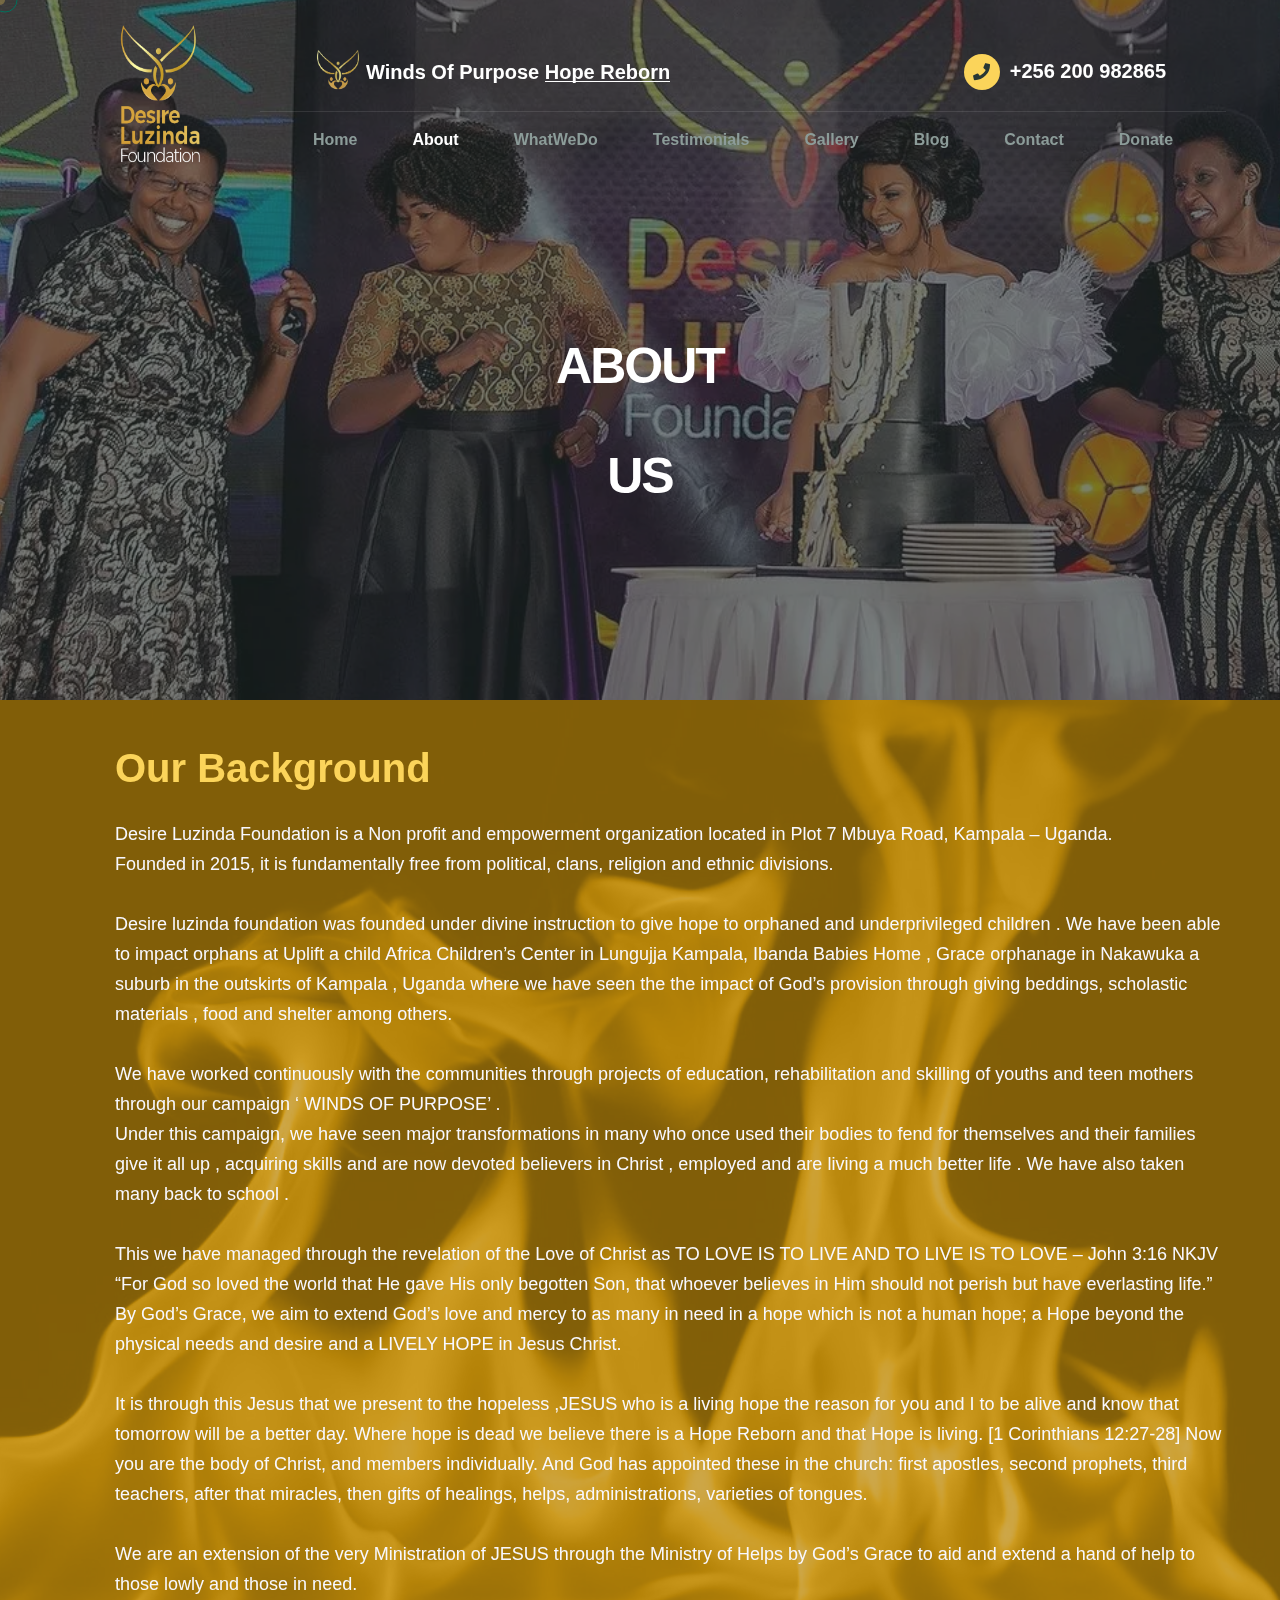
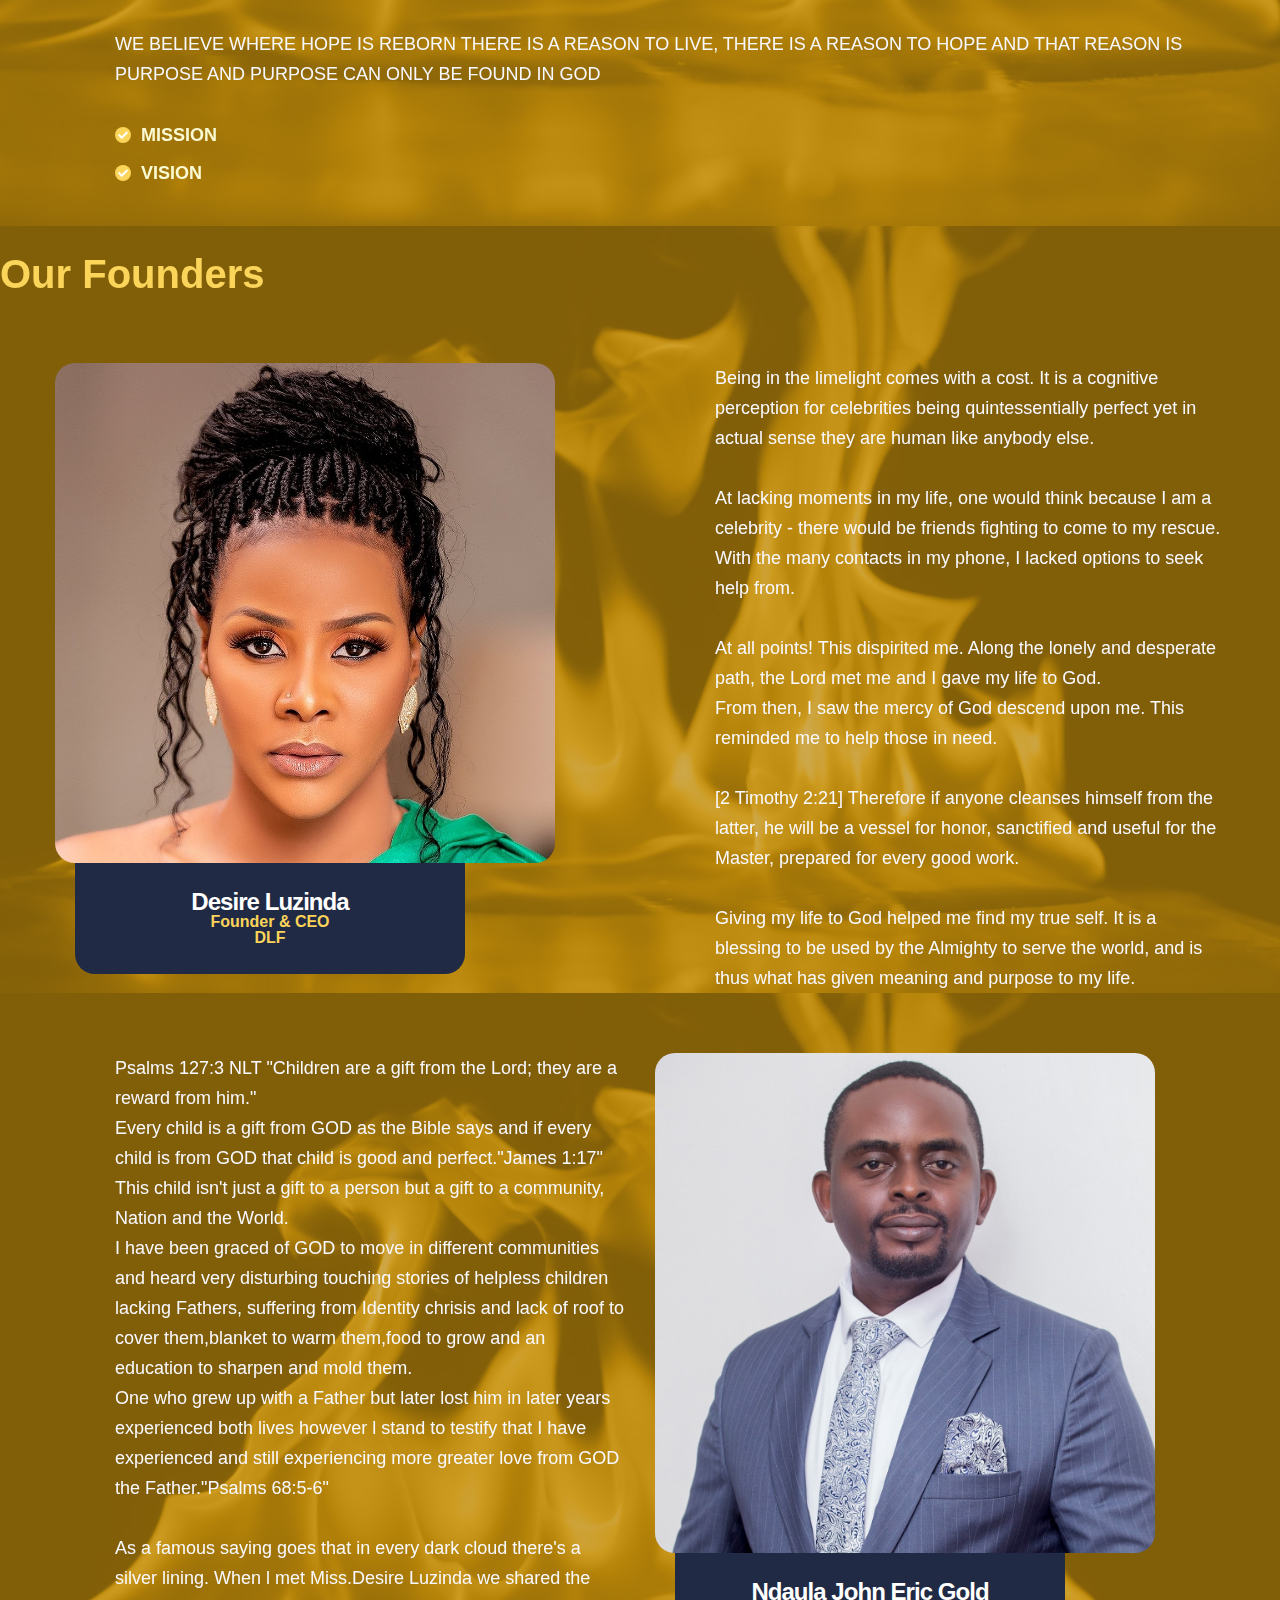
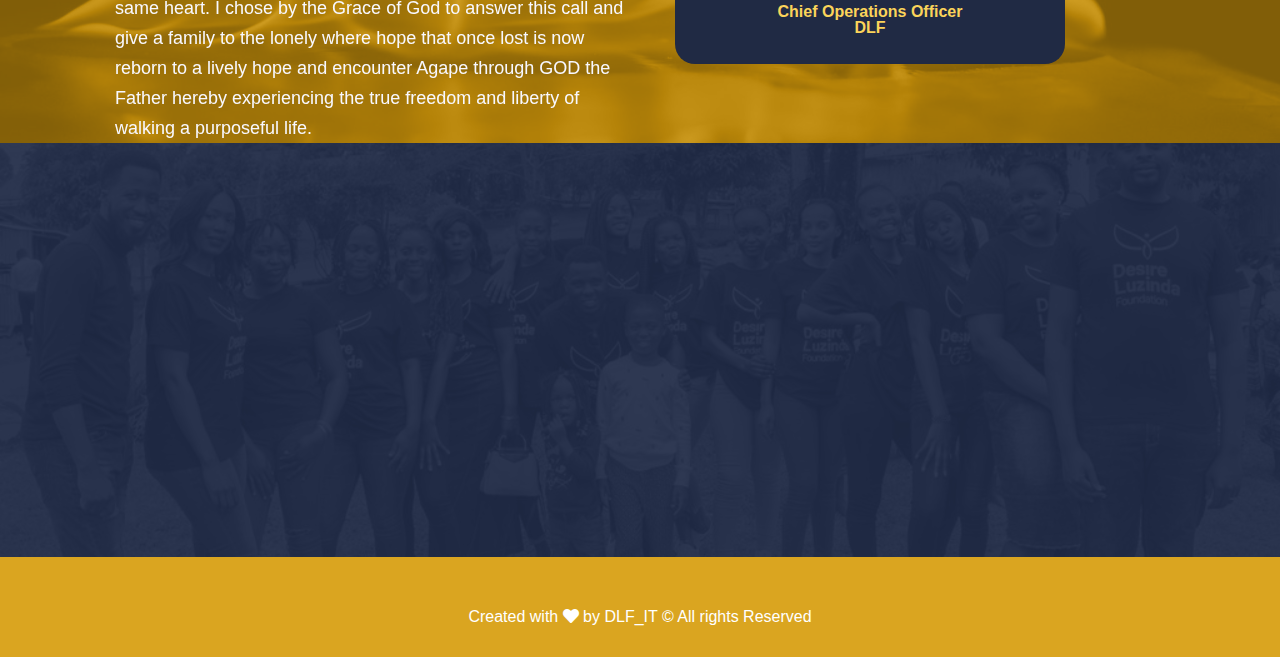
==== about.html @ ef12b030 "initial commit" ====
<!DOCTYPE html>
<html lang="en">

<head>
    <meta charset="UTF-8" />
    <meta name="viewport" content="width=device-width, initial-scale=1.0" />
    <title> About||DesireLuzindaFoundation </title>
    <!-- favicons Icons -->
    <link rel="apple-touch-icon" sizes="180x180" href="assets/images/favicons/icon.png" />
    <link rel="icon" type="image/png" sizes="32x32" href="assets/images/favicons/icon.png" />
    <link rel="icon" type="image/png" sizes="16x16" href="assets/images/favicons/icon.png" />
    <link rel="manifest" href="assets/images/favicons/icon.png" />

    <link href="https://cdn.jsdelivr.net/npm/bootstrap@5.2.2/dist/css/bootstrap.min.css" rel="stylesheet" integrity="sha384-Zenh87qX5JnK2Jl0vWa8Ck2rdkQ2Bzep5IDxbcnCeuOxjzrPF/et3URy9Bv1WTRi" crossorigin="anonymous">


    <!-- fonts -->
    <link rel="preconnect" href="https://fonts.googleapis.com">

    <link rel="preconnect" href="https://fonts.gstatic.com" crossorigin>

    <link href="https://fonts.googleapis.com/css2?family=Nunito:ital,wght@0,200;0,300;0,400;0,500;0,600;0,700;0,800;0,900;1,200;1,300;1,400;1,500;1,600;1,700;1,800;1,900&display=swap" rel="stylesheet">

    <link href="https://fonts.googleapis.com/css2?family=Manrope:wght@200;300;400;500;600;700;800&display=swap" rel="stylesheet">

    <link href="https://fonts.googleapis.com/css2?family=Caveat:wght@400;500;600;700&display=swap" rel="stylesheet">


    <link rel="stylesheet" href="assets/vendors/bootstrap/css/bootstrap.min.css" />
    <link rel="stylesheet" href="assets/vendors/animate/animate.min.css" />
    <link rel="stylesheet" href="assets/vendors/animate/custom-animate.css" />
    <link rel="stylesheet" href="assets/vendors/fontawesome/css/all.min.css" />
    <link rel="stylesheet" href="assets/vendors/jarallax/jarallax.css" />
    <link rel="stylesheet" href="assets/vendors/jquery-magnific-popup/jquery.magnific-popup.css" />
    <link rel="stylesheet" href="assets/vendors/nouislider/nouislider.min.css" />
    <link rel="stylesheet" href="assets/vendors/nouislider/nouislider.pips.css" />
    <link rel="stylesheet" href="assets/vendors/odometer/odometer.min.css" />
    <link rel="stylesheet" href="assets/vendors/swiper/swiper.min.css" />
    <link rel="stylesheet" href="assets/vendors/oxpins-icons/style.css">
    <link rel="stylesheet" href="assets/vendors/tiny-slider/tiny-slider.min.css" />
    <link rel="stylesheet" href="assets/vendors/reey-font/stylesheet.css" />
    <link rel="stylesheet" href="assets/vendors/owl-carousel/owl.carousel.min.css" />
    <link rel="stylesheet" href="assets/vendors/owl-carousel/owl.theme.default.min.css" />
    <link rel="stylesheet" href="assets/vendors/bxslider/jquery.bxslider.css" />
    <link rel="stylesheet" href="assets/vendors/bootstrap-select/css/bootstrap-select.min.css" />
    <link rel="stylesheet" href="assets/vendors/vegas/vegas.min.css" />
    <link rel="stylesheet" href="assets/vendors/jquery-ui/jquery-ui.css" />
    <link rel="stylesheet" href="assets/vendors/timepicker/timePicker.css" />
    <link rel="stylesheet" href="assets/css/oxpins.css" />
    <link rel="stylesheet" href="assets/css/oxpins-responsive.css" />
</head>





<body class="custom-cursor">

    <div class="custom-cursor__cursor"></div>
    <div class="custom-cursor__cursor-two"></div>
    <div class="preloader">
        <div class="preloader__image"></div>
    </div>
    <!-- /.preloader -->


    <div class="page-wrapper">
        <header class="main-header-three">
            <nav class="main-menu main-menu-three">
                <div class="main-menu-three__wrapper">
                    <div class="main-menu-three__wrapper-inner">
                        <div class="main-menu-three__left">
                            <div class="main-menu-three__logo">
                                <a href="index.html"><img src="assets/images/resources/DLF-Logo (1).png" alt=""
                                    style="height: 200px; width: 200px;"></a>
                            </div>
                        </div>
                        <div class="main-menu-three__right">
                            <div class="main-menu-three__right-inner">
                                <div class="main-menu-three__right-content-box">
                                    <div class="main-menu-three__right-top">
                                        <div class="main-menu-three__volunteers">
                                            <div class="main-menu-three__volunteers-icon">
                                                <img src="assets/images/icon/icon.png" alt=""
                                                style="height: 50px; width: 50px;">
                                            </div>
                                            <div class="main-menu-three__volunteers-text-box">
                                                <p class="main-menu-three__volunteers-text"><a href="">Winds Of Purpose
                                                        <span>Hope Reborn</span></a></p>
                                            </div>
                                        </div>
                                        <div class="main-menu-three__call">
                                            <div class="main-menu-three__icon">
                                                <i class="fas fa-phone"></i>
                                            </div>
                                            <div class="main-menu-three__number">
                                                <a href="">+256 200 982865</a>
                                            </div>
                                        </div>
                                    </div>
                                    <div class="main-menu-three__right-bottom">
                                        <div class="main-menu-three__main-menu-box">
                                            <a href="#" class="mobile-nav__toggler"><i class="fa fa-bars"></i></a>
                                            <ul class="main-menu__list">
                                                <li><a href="index.html">Home </a></li>
                                                <li><a href="about.html">About</a></li>
                                                <li class="dropdown">
                                                    <a href="#">WhatWeDo</a>
                                                    <ul>
                                                        <li><a href="#">Education</a></li>
                                                        <li><a href="#">Health</a></li>
                                                        <li><a href="#">Food</a></li>
                                                        <li><a href="#">Others</a></li> 
                                                    </ul>
                                                </li>
                                                <li><a href="testimonials.html">Testimonials</a></li>
                                                <li><a href="gallery.html">Gallery</a></li>
                                                <li><a href="blog.html">Blog</a></li>
                                                <li> <a href="contact.html">Contact</a></li>
                                                <li> <a href="donate-now.html">Donate</a></li>
                                                
                                            </ul>
                                        </div>
                                    </div>
                                </div> 
                            </div>
                        </div>
                    </div>
                </div>
            </nav>
        </header>


        <div class="stricky-header stricked-menu main-menu main-menu-three">
            <div class="sticky-header__content"></div>
            <!-- /.sticky-header__content -->
        </div>
        <!-- /.stricky-header -->

        <!--Page Header Start-->
        <section class="main-slider-three clearfix">
            <div class="swiper-container thm-swiper__slider" data-swiper-options='{"slidesPerView": 1, "loop": true,
                "effect": "fade",
                "pagination": {
                "el": "#main-slider-pagination",
                "type": "bullets",
                "clickable": true
                },
                "navigation": {
                "nextEl": "#main-slider__swiper-button-next",
                "prevEl": "#main-slider__swiper-button-prev"
                },
                "autoplay": {
                "delay": 5000
                }}'>
                <div class="swiper-wrapper">

                    <div class="swiper-slide">
                        <div class="image-layer-three" style="background-image: url(assets/images/backgrounds/DLFL1.webp);"></div>
                        <!-- /.image-layer -->
                        <div class="main-slider-three-color"></div>
                        <div class="container">
                            <div class="row">
                                <div class="col-xl-12">
                                     <div class="main-slider-three__content">
                                        <!-- <p class="main-slider-three__sub-title">Welcome To Desire Luzinda Foundation</p> -->
                                        <h2 class="main-slider-three__title">ABOUT <br> US</h2>
                                        <!-- <div class="main-slider-three__btn-box">
                                            <a href="about.html" class="thm-btn main-slider-three__btn">Discover
                                                more</a>
                                        </div> -->
                                    </div> 
                                </div>
                            </div>
                        </div>
                    </div>

                    <div class="swiper-slide">
                        <div class="image-layer-three" style="background-image: url(assets/images/backgrounds/DLFL2.jpg); object-fit: cover;"></div>
                        <!-- /.image-layer -->
                        <div class="main-slider-three-color"></div>
                        <div class="container">
                            <div class="row">
                                <div class="col-xl-12">
                                    <div class="main-slider-three__content">
                                        <h3 class="main-slider-three__title">Give Hope To The
                                              <br> Hopeless
                                           </h3>
                                        
                                    </div>
                                </div>
                            </div>
                        </div>
                    </div>

                    <div class="swiper-slide">
                        <div class="image-layer-three" style="background-image: url(assets/images/backgrounds/team.jpg); object-fit: cover;"></div>
                        <!-- /.image-layer -->
                        <div class="main-slider-three-color"></div>
                        <div class="container">
                            <div class="row">
                                <div class="col-xl-12">
                                    <div class="main-slider-three__content">
                                       
                                        <h2 class="main-slider-three__title"> Our Team</h2>
                                        
                                    </div>
                                </div>
                            </div>
                        </div>
                    </div>
                </div>
            </div>
        </section>
        <!--Page Header End-->

        <!--About Four Start-->
        <section class="about-four">
            <div class="about-shape" style="background-image: url(assets/images/backgrounds/fire3.jpg);"></div>
            <div class="container">
                <div class="row">
                    <div class="col-xl-12">
                        <div class="about-four__right">
                            <div class="section-title text-left">
                                <span class="section-title__tagline" style="font-size: 40px;">Our Background</span>
                                
                            </div>
                            <p class="about-four__text">Desire Luzinda Foundation is a Non profit and empowerment organization located in Plot 7 Mbuya 
                                 Road, Kampala – Uganda. 
                                 <br> 
                                 Founded in 2015, it is fundamentally free from political, clans, religion and ethnic divisions.
                                <br><br>
                                Desire luzinda foundation was founded under divine instruction to give hope to orphaned and underprivileged children . 
                                We have been able to impact orphans at Uplift a child Africa Children’s Center in Lungujja Kampala, Ibanda Babies Home ,
                                Grace orphanage in Nakawuka a suburb in the outskirts of Kampala , Uganda where we have seen the the impact of God’s provision through giving beddings, scholastic materials , food and shelter among others. 
                                <br><br>
                                We have worked continuously with the communities through projects of education, rehabilitation and skilling of youths and teen mothers through our campaign ‘ WINDS OF PURPOSE’ . 
                                <br>
                                Under this campaign, we have seen major transformations in many who once used their bodies to fend for themselves and their families give it all up , acquiring skills and are now devoted believers in Christ , 
                                employed and are living a much better life . We have also taken many back to school . 
                                <br><br>This we have managed through the revelation of the Love of Christ as TO LOVE IS TO LIVE  AND TO LIVE IS TO LOVE – John 3:16 NKJV
                                <br>
                                “For God so loved the world that He gave His only begotten Son, that whoever believes in Him should not perish but have everlasting life.”
                                <br>
                                By God’s Grace, we aim to extend God’s love and mercy to as many in need in a hope which is not a human hope; a Hope beyond the physical needs and desire and a LIVELY HOPE in Jesus Christ.
                                <br><br>It is through this Jesus that we present to the hopeless ,JESUS who is a living hope the reason for you and I to be alive and know that tomorrow will be a better day.
                                Where hope is dead we believe there is a Hope Reborn and that Hope is living.
                                [1 Corinthians 12:27-28] Now you are the body of Christ, and members individually. And God has appointed these in the church: first apostles, second prophets, third teachers, after that miracles, then gifts of healings, helps, administrations, varieties of tongues.
                                <br><br>
                                We are an  extension of the very Ministration of JESUS through the Ministry of Helps by God’s Grace to aid and extend a hand of help to those lowly and those in need.
                                <br><br>
                                WE BELIEVE WHERE HOPE IS REBORN THERE IS A REASON TO LIVE, THERE IS A REASON TO HOPE AND THAT REASON IS PURPOSE AND PURPOSE CAN ONLY BE FOUND IN GOD</p>
                                
                            <ul class="list-unstyled about-four__points">
                                <li>
                                    <div class="icon">
                                        <i class="fa fa-check"></i>
                                    </div>
                                    <div class="text">
                                        <p>MISSION</p>
                                    </div>
                                </li>
                                <li>
                                    <div class="icon">
                                        <i class="fa fa-check"></i>
                                    </div>
                                    <div class="text">
                                        <p>VISION</p>
                                    </div>
                                </li>
                                
                            </ul>
                            
                            
                        </div>
                    </div>
                </div>
            </div>
        </section> 



        <section class="about-four">
            <div class="section-title text-left">
                <span class="section-title__tagline" style="font-size: 40px; align-items: center; text-align: center !important;">Our Founders</span>  
            </div>
            <div class="about-shape" style="background-image: url(assets/images/backgrounds/fire3.jpg);"></div>
            <div class="container">
                <div class="row">
                    <div class="col-xl-6">
                        <div class="about-four__left">
                            <div class="about-four__img-box">
                                <div class="about-four__img">
                                    <img src="assets/images/resources/dee.jpg" alt=""
                                    style="height: 500px; width: 500px; object-fit: cover !important;">
                                </div>
                                <div class="team-one__content">
                                    <h3 class="team-one__name"><a href="team-details.html">Desire Luzinda</a></h3>
                                    <p class="team-one__sub-title">Founder & CEO <br> DLF</p>
                                </div>
                               
                                <div class="about-four__border"></div>
                            </div>
                        </div>
                    </div>
                    <div class="col-xl-6">
                        <div class="about-four__right">
                            
                            
                            <p class="about-four__text">
                            Being in the limelight comes with a cost. It is a cognitive perception for celebrities being quintessentially perfect yet in actual sense they are human like anybody else. 
                                <br><br>
                            At lacking moments in my life, one would think because I am a celebrity - there would be friends fighting to come to my rescue.
                            With the many contacts in my phone, I lacked options to seek help from. <br><br>
                            At all points! This dispirited me. Along the lonely and desperate path, the Lord met me and I gave my life to God. <br>
                            From then, I saw the mercy of God descend upon me. This reminded me to help those in need. 
                            <br><br>
                            [2 Timothy 2:21] Therefore if anyone cleanses himself from the latter, he will be a vessel for honor, 
                            sanctified and useful for the Master, prepared for every good work. 
                            <br><br>

                            Giving my life to God helped me find my true self. It is a blessing to be used by the Almighty to serve the world, and is thus what has given meaning and purpose to my life.
                               </p>
                            
                            
                        </div>
                    </div>
                </div>
            </div>
        </section> 

        <section class="about-four">
            <div class="about-shape" style="background-image: url(assets/images/backgrounds/fire3.jpg);"></div>
            <div class="container">
                <div class="row">
            <div class="col-xl-6">
                <div class="about-four__right"> 
                    <p class="about-four__text">
                        Psalms 127:3 NLT
                        "Children are a gift from the Lord; they are a reward from him."
                        <br>
                        Every child is a gift from GOD as the Bible says and if every child is from GOD that child is good and perfect."James 1:17"
                        <br>
                        This child isn't just a gift to a person but a gift to a community, Nation and the World. <br>
                        I have been graced of GOD to move in different communities and heard very disturbing touching stories of helpless children
                        lacking Fathers, suffering from Identity chrisis and lack of roof to cover them,blanket to warm them,food to grow and an education to sharpen and mold them.<br>
                        One who grew up with a Father but later lost him in later years experienced both lives however l stand to testify that I have 
                        experienced and still experiencing more greater love from GOD the Father."Psalms 68:5-6"
                    <br><br>
                    As a famous saying goes that in every dark cloud there's a silver lining. When l met Miss.Desire Luzinda we shared the same heart.
                    I chose by the Grace of God to answer this call and give a family to the lonely where hope that once lost is now reborn to a lively hope and encounter Agape through GOD the Father hereby experiencing the true freedom and liberty of walking a purposeful life.
                    
                       </p>
                    
                    
                </div>
            </div>
            
                    <div class="col-xl-6">
                        <div class="about-four__left">
                            <div class="about-four__img-box">
                                <div class="about-four__img">
                                    <img src="assets/images/resources/eri.jpg" alt=""
                                    style="height: 500px; width: 500px; object-fit: cover !important;">
                                </div>
                                <div class="team-one__content">
                                    <h3 class="team-one__name"><a href="team-details.html">Ndaula John Eric Gold</a></h3>
                                    <p class="team-one__sub-title">
                                        Chief Operations Officer <br> DLF</p>
                                </div>
                               
                                <div class="about-four__border"></div>
                            </div>
                        </div>
                    </div>
                    
                </div>
            </div>
        </section> 
        
       



       

        <!--Site Footer Start-->
        <footer class="site-footer">
            <div class="site-footer-bg" style="background-image: url(assets/images/backgrounds/DLF29.jpg);">
            </div>
            <div class="site-footer__top">
                <div class="container">
                    <div class="row">
                        <div class="col-xl-4 col-lg-6 col-md-6 wow fadeInUp" data-wow-delay="100ms">
                            <div class="footer-widget__column footer-widget__about">
                                <div class="footer-widget__about-logo">
                                    <a href="index.html"><img src="assets/images/resources/loader.png" alt=""
                                        style="height: 70px; width: 70px;"></a>
                                </div>
                                <div class="footer-widget__about-text-box">
                                    <p class="footer-widget__about-text">We believe that where hope is reborn, there's a reason to live.
                                        We beleive that there's a reason to Hope.
                                    </p>
                                </div>
                                <div class="footer-widget__btn">
                                    <a href="donate-now.html"> <span class="fa fa-heart"></span>Donate now</a>
                                </div>
                            </div>
                        </div>
                        <div class="col-xl-2 col-lg-6 col-md-6 wow fadeInUp" data-wow-delay="200ms">
                            <div class="footer-widget__column footer-widget__links clearfix">
                                <h3 class="footer-widget__title">Links</h3>
                                <ul class="footer-widget__links-list list-unstyled clearfix">
                                    <li><a href="about.html">About us</a></li>
                                    <li><a href="#">What We Do</a></li>
                                    <li><a href="gallery.html">Gallery</a></li>
                                    <li><a href="contact.html">Contact Us</a></li>
                                    <li><a href="donate-now.html">Donate</a></li>
                                </ul>
                            </div>
                        </div>
                        <div class="col-xl-2 col-lg-6 col-md-6 wow fadeInUp" data-wow-delay="300ms">
                            <div class="footer-widget__column footer-widget__non-profit clearfix">
                                <h3 class="footer-widget__title">Contact</h3>
                                <ul class="list-unstyled footer-widget__contact-list">
                                    <li>
                                        <div class="icon">
                                            <i class="fas fa-phone-alt"></i>
                                        </div>
                                        <div class="text">
                                            <p><a href="#">+256 200 982865 </a></p>
                                        </div>
                                    </li>
                                    <li>
                                        <div class="icon">
                                            <i class="fa fa-envelope"></i>
                                        </div>
                                        <div class="text">
                                            <p><a href="mailto:info@desireluzindafoundation.org">info@desireluzindafoundation.org</a></p>
                                        </div>
                                    </li>
                                    
                                </ul>
                                 <p>Plot 7 Mbuya Road</p>
                                <div class="site-footer__social">
                                    <a href="https://twitter.com/desireluzindaf1"><i class="fab fa-twitter"></i></a>
                                    <a href="https://www.facebook.com/profile.php?id=100068956781456"><i class="fab fa-facebook"></i></a>
                                    <a href="https://instagram.com/desireluzindafoundation"><i class="fab fa-instagram"></i></a>
                                </div>
                            </div>
                        </div>
                        <div class="col-xl-4 col-lg-6 col-md-6 wow fadeInUp" data-wow-delay="400ms">
                            <div class="footer-widget__column footer-widget__contact">
                                
                                <p class="footer-widget__contact-text">
                                    You can also give using the bank details below
                                    <br>Account Name: DESIRE LUZINDA FOUNDATION LIMITED
                                    <br>Account Number(USD): 1036201856555, Acount Number(UGX): 1036201856550

                                </p>
                                
                               
                            </div>
                        </div>
                    </div>
                </div>
            </div>
            <div class="site-footer__bottom">
                <div class="container">
                    <div class="row">
                        <div class="col-xl-12">
                            <div class="site-footer__bottom-inner">
                                <p class="site-footer__bottom-text">Created with <span class="fa fa-heart"></span> by <a href="#">DLF_IT © All rights Reserved</a>
                                </p>
                            </div>
                        </div>
                    </div>
                </div>
            </div>
        </footer>
        <!--Site Footer End-->


    </div>
    <!-- /.page-wrapper -->


    <div class="mobile-nav__wrapper">
        <div class="mobile-nav__overlay mobile-nav__toggler"></div>
        <!-- /.mobile-nav__overlay -->
        <div class="mobile-nav__content">
            <span class="mobile-nav__close mobile-nav__toggler"><i class="fa fa-times"></i></span>

            <div class="logo-box">
                <a href="index.html" aria-label="logo image"><img src="assets/images/resources/DLF-Logo.png" width="143"
                        alt="" /></a>
            </div>
            <!-- /.logo-box -->
            <div class="mobile-nav__container"></div>
            <!-- /.mobile-nav__container -->

            <ul class="mobile-nav__contact list-unstyled">
                <li>
                    <i class="fa fa-envelope"></i>
                    <a href="mailto:info@desireluzindafoundation.org">info@desireluzindafoundation.org</a>
                </li>
                <li>
                    <i class="fa fa-phone-alt"></i>
                    <a href="#">+256 200 982865 </a>
                </li>
            </ul>
            <!-- /.mobile-nav__contact -->
            <div class="mobile-nav__top">
                <div class="mobile-nav__social">
                    <a href="https://twitter.com/desireluzindaf1"><i class="fab fa-twitter"></i></a>
                    <a href="https://www.facebook.com/profile.php?id=100068956781456"><i class="fab fa-facebook"></i></a>
                    <a href="https://instagram.com/desireluzindafoundation"><i class="fab fa-instagram"></i></a>
                </div>
                <!-- /.mobile-nav__social -->
            </div>
            <!-- /.mobile-nav__top -->



        </div>
        <!-- /.mobile-nav__content -->
    </div>
    <!-- /.mobile-nav__wrapper -->

    <div class="search-popup">
        <div class="search-popup__overlay search-toggler"></div>
        <!-- /.search-popup__overlay -->
        <div class="search-popup__content">
            <form action="#">
                <label for="search" class="sr-only">search here</label>
                <!-- /.sr-only -->
                <input type="text" id="search" placeholder="Search Here..." />
                <button type="submit" aria-label="search submit" class="thm-btn">
                    <i class="icon-magnifying-glass"></i>
                </button>
            </form>
        </div>
        <!-- /.search-popup__content -->
    </div>
    <!-- /.search-popup -->

    <a href="#" data-target="html" class="scroll-to-target scroll-to-top"><i class="icon-up-arrow"></i></a>


    

    <script src="assets/vendors/jquery/jquery-3.6.0.min.js"></script>
    <script src="assets/vendors/bootstrap/js/bootstrap.bundle.min.js"></script>
    <script src="assets/vendors/jarallax/jarallax.min.js"></script>
    <script src="assets/vendors/jquery-ajaxchimp/jquery.ajaxchimp.min.js"></script>
    <script src="assets/vendors/jquery-appear/jquery.appear.min.js"></script>
    <script src="assets/vendors/jquery-circle-progress/jquery.circle-progress.min.js"></script>
    <script src="assets/vendors/jquery-magnific-popup/jquery.magnific-popup.min.js"></script>
    <script src="assets/vendors/jquery-validate/jquery.validate.min.js"></script>
    <script src="assets/vendors/nouislider/nouislider.min.js"></script>
    <script src="assets/vendors/odometer/odometer.min.js"></script>
    <script src="assets/vendors/swiper/swiper.min.js"></script>
    <script src="assets/vendors/tiny-slider/tiny-slider.min.js"></script>
    <script src="assets/vendors/wnumb/wNumb.min.js"></script>
    <script src="assets/vendors/wow/wow.js"></script>
    <script src="assets/vendors/isotope/isotope.js"></script>
    <script src="assets/vendors/countdown/countdown.min.js"></script>
    <script src="assets/vendors/owl-carousel/owl.carousel.min.js"></script>
    <script src="assets/vendors/bxslider/jquery.bxslider.min.js"></script>
    <script src="assets/vendors/bootstrap-select/js/bootstrap-select.min.js"></script>
    <script src="assets/vendors/vegas/vegas.min.js"></script>
    <script src="assets/vendors/jquery-ui/jquery-ui.js"></script>
    <script src="assets/vendors/timepicker/timePicker.js"></script>
    <script src="assets/vendors/circleType/jquery.circleType.js"></script>
    <script src="assets/vendors/circleType/jquery.lettering.min.js"></script>




    <!-- template js -->
    <script src="assets/js/oxpins.js"></script>
</body>

</html>
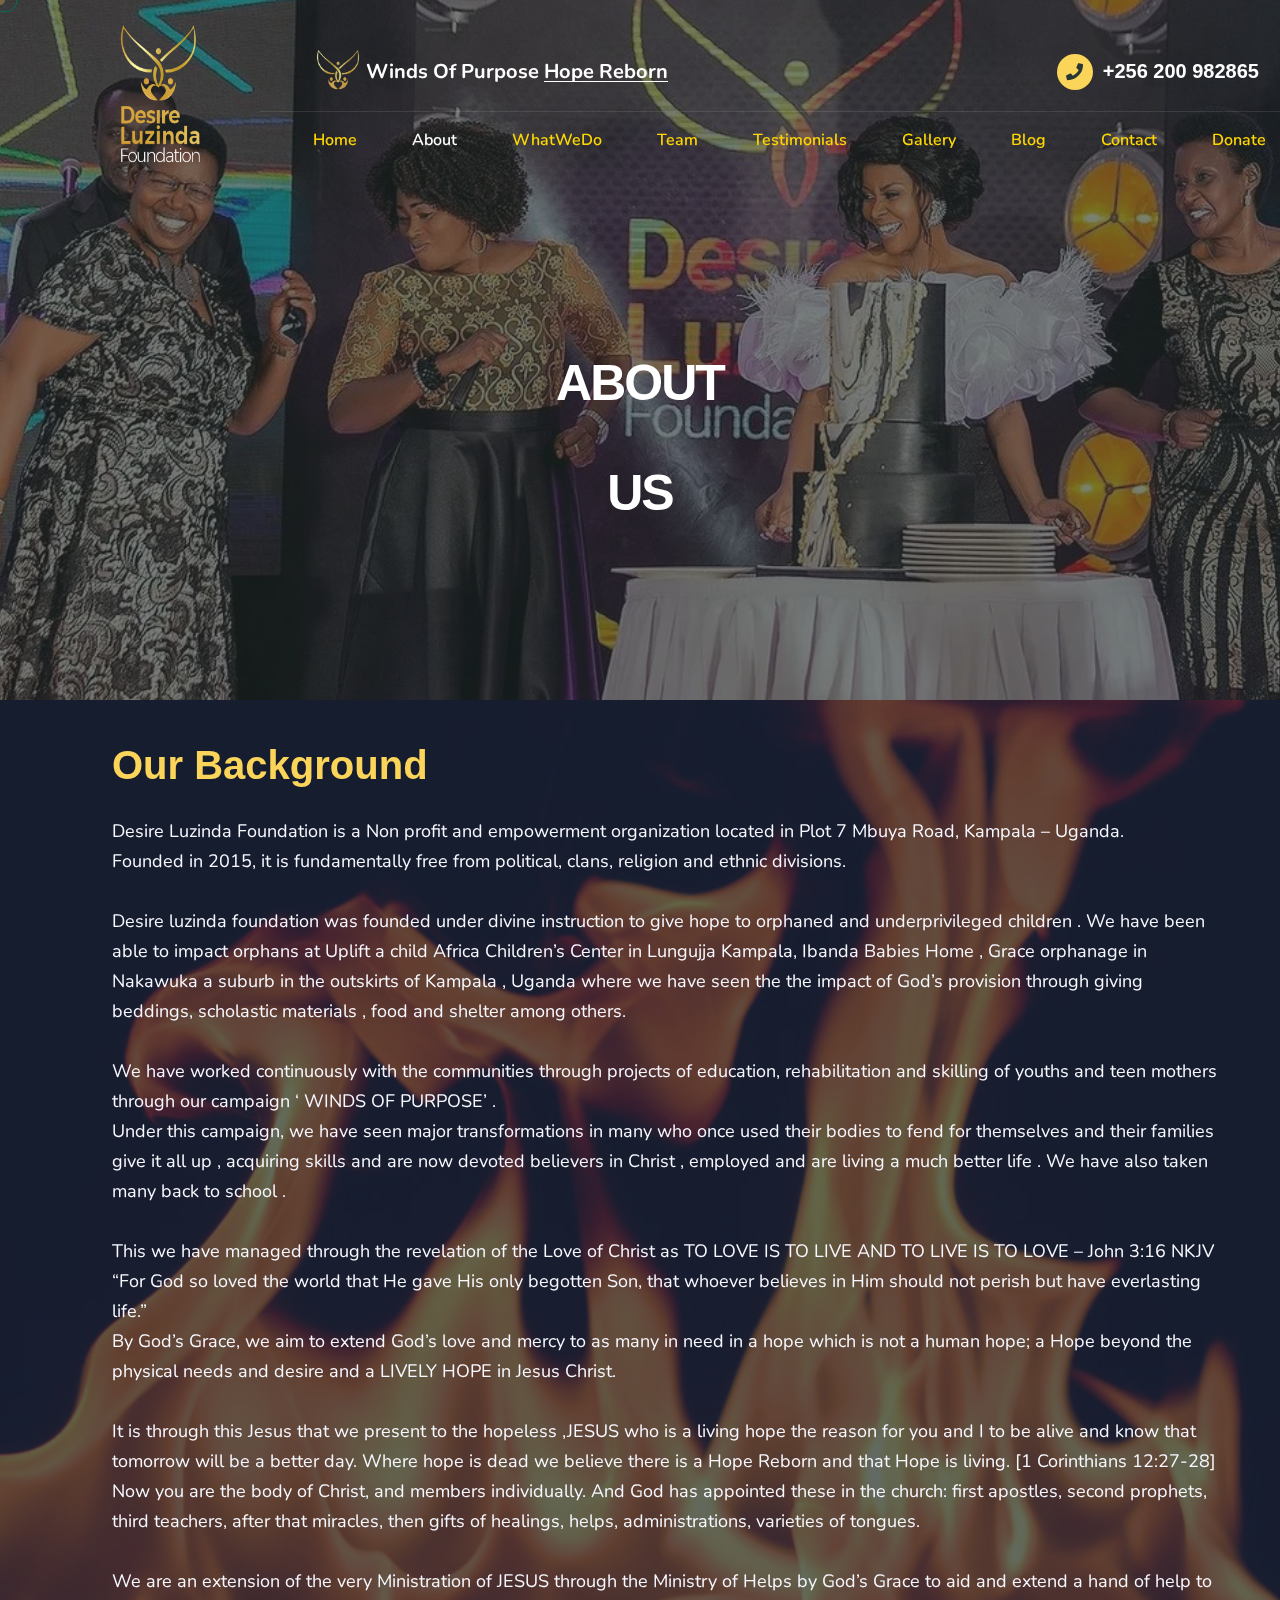
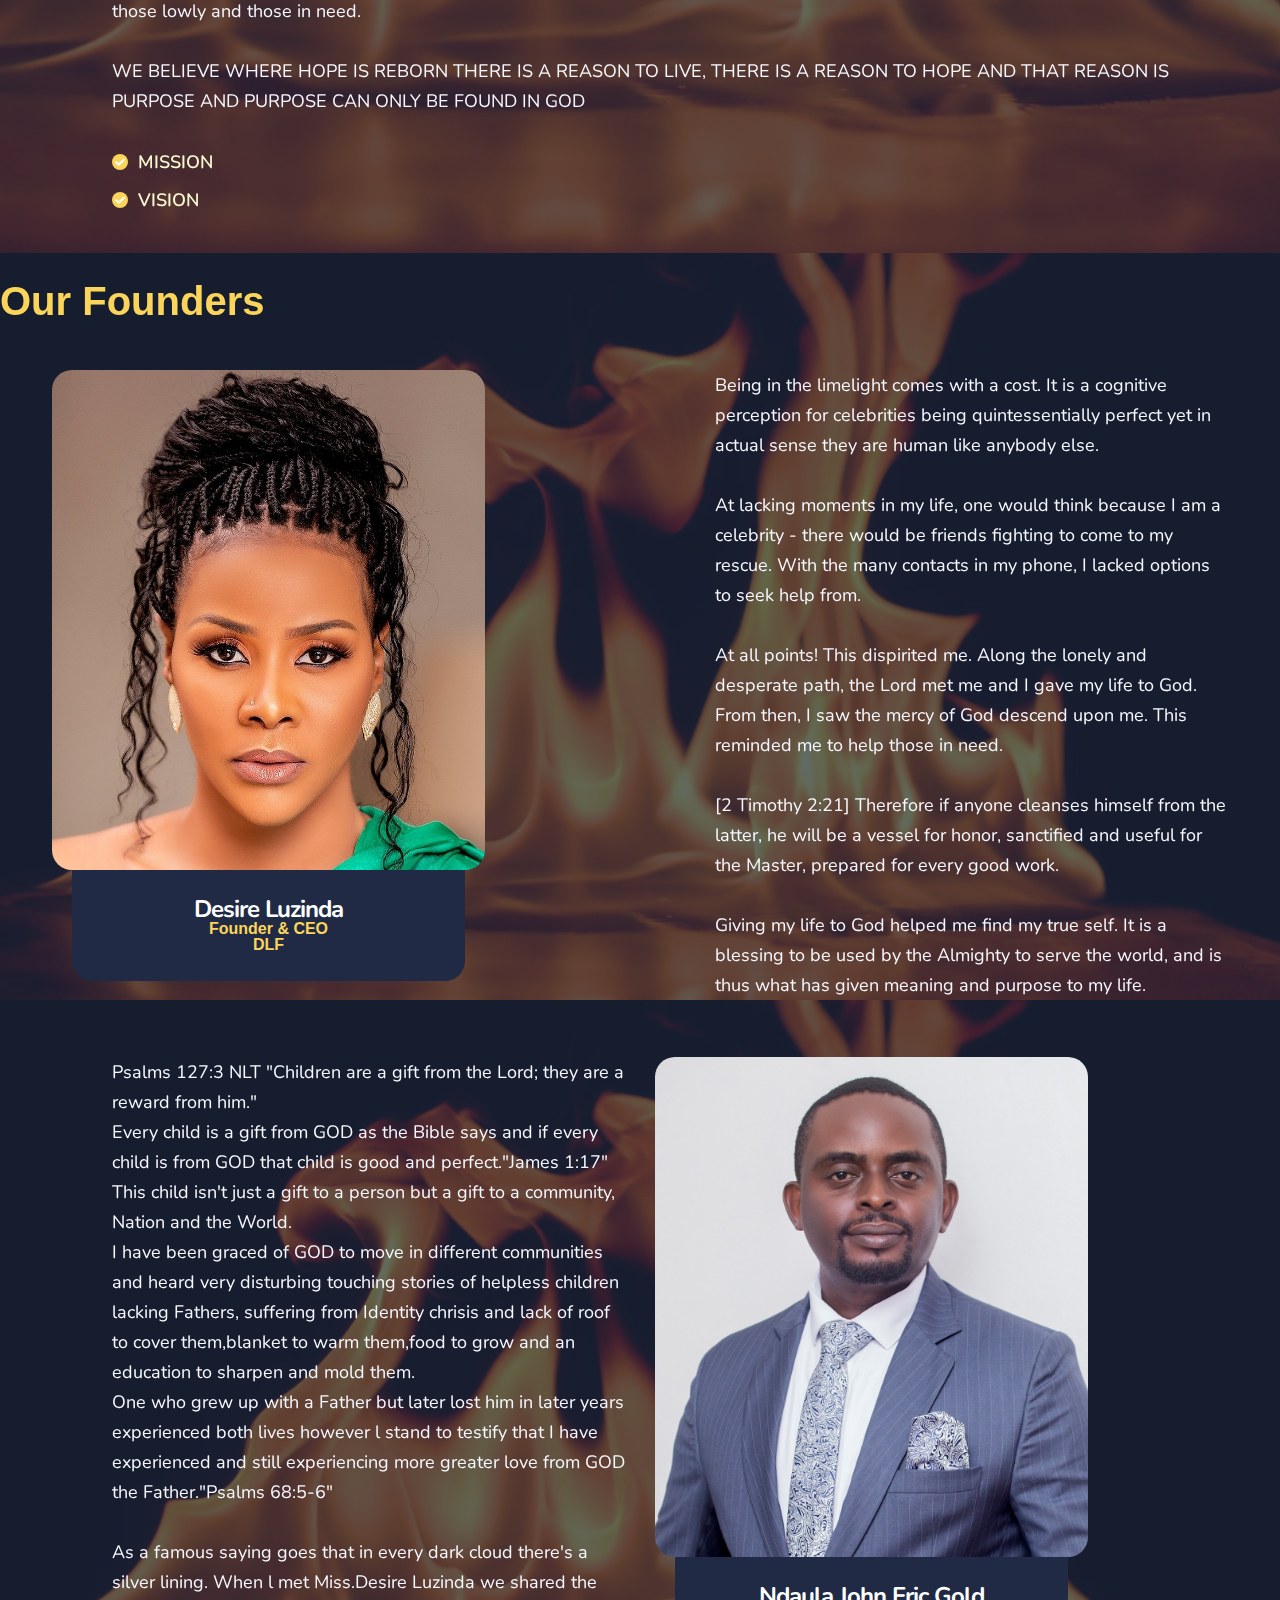
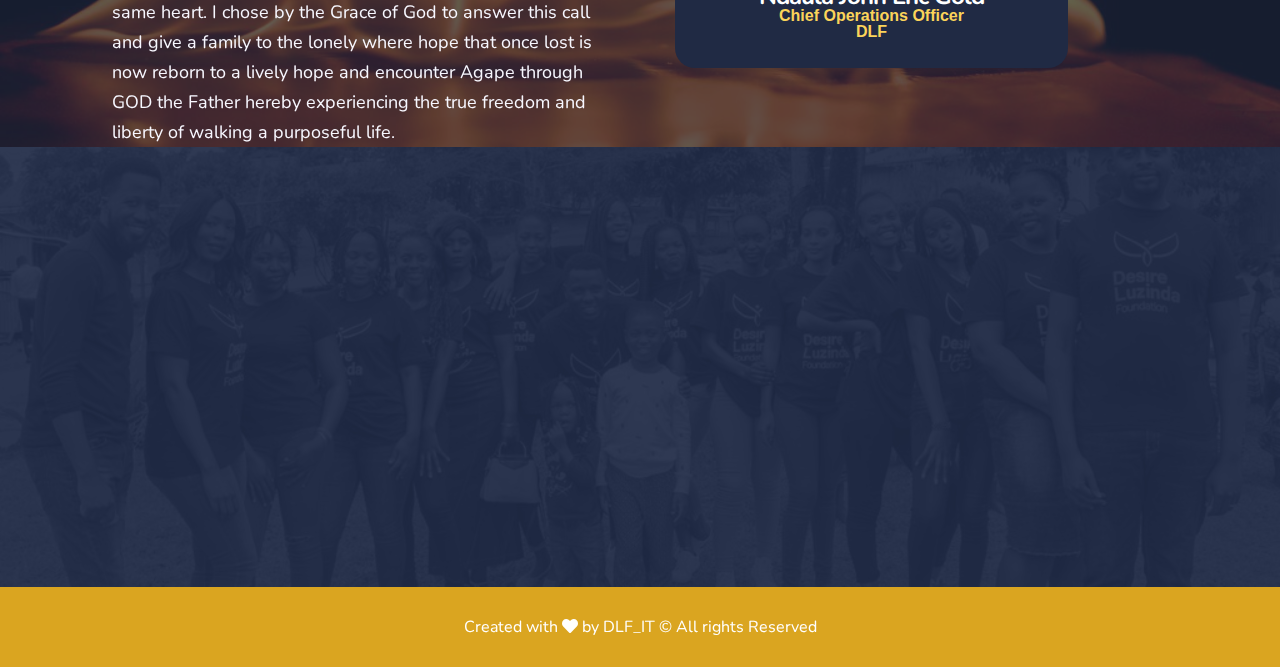
==== commit 74197c10: "updated" ====
--- a/about.html
+++ b/about.html
@@ -113,6 +113,7 @@
                                                         <li><a href="#">Others</a></li> 
                                                     </ul>
                                                 </li>
+                                                <li><a href="team.html">Team</a></li>
                                                 <li><a href="testimonials.html">Testimonials</a></li>
                                                 <li><a href="gallery.html">Gallery</a></li>
                                                 <li><a href="blog.html">Blog</a></li>
@@ -292,14 +293,14 @@
                             <div class="about-four__img-box">
                                 <div class="about-four__img">
                                     <img src="assets/images/resources/dee.jpg" alt=""
-                                    style="height: 500px; width: 500px; object-fit: cover !important;">
+                                    >
                                 </div>
                                 <div class="team-one__content">
                                     <h3 class="team-one__name"><a href="team-details.html">Desire Luzinda</a></h3>
                                     <p class="team-one__sub-title">Founder & CEO <br> DLF</p>
                                 </div>
                                
-                                <div class="about-four__border"></div>
+                                <!-- <div class="about-four__border"></div> -->
                             </div>
                         </div>
                     </div>
@@ -361,7 +362,7 @@
                             <div class="about-four__img-box">
                                 <div class="about-four__img">
                                     <img src="assets/images/resources/eri.jpg" alt=""
-                                    style="height: 500px; width: 500px; object-fit: cover !important;">
+                                    >
                                 </div>
                                 <div class="team-one__content">
                                     <h3 class="team-one__name"><a href="team-details.html">Ndaula John Eric Gold</a></h3>
@@ -369,7 +370,7 @@
                                         Chief Operations Officer <br> DLF</p>
                                 </div>
                                
-                                <div class="about-four__border"></div>
+                                <!-- <div class="about-four__border"></div> -->
                             </div>
                         </div>
                     </div>
@@ -413,6 +414,7 @@
                                 <ul class="footer-widget__links-list list-unstyled clearfix">
                                     <li><a href="about.html">About us</a></li>
                                     <li><a href="#">What We Do</a></li>
+                                    <li><a href="team.html">Team</a></li>
                                     <li><a href="gallery.html">Gallery</a></li>
                                     <li><a href="contact.html">Contact Us</a></li>
                                     <li><a href="donate-now.html">Donate</a></li>
@@ -492,7 +494,7 @@
             <span class="mobile-nav__close mobile-nav__toggler"><i class="fa fa-times"></i></span>
 
             <div class="logo-box">
-                <a href="index.html" aria-label="logo image"><img src="assets/images/resources/DLF-Logo.png" width="143"
+                <a href="index.html" aria-label="logo image"><img src="assets/images/logo.png" width="143"
                         alt="" /></a>
             </div>
             <!-- /.logo-box -->
--- a/assets/css/oxpins.css
+++ b/assets/css/oxpins.css
@@ -39,6 +39,11 @@
     --oxpins-bdr-radius: 20px;
 }
 
+  
+  .card-body {
+    padding: 20px;
+  }
+  
 .row {
     --bs-gutter-x: 30px;
 }
@@ -54,8 +59,8 @@
     line-height: 30px;
     font-weight: 500;
     /* background-color: #FBB741; */
-    background-color:darkgoldenrod;
-    background-image:url(../images/backgrounds/fire3.jpg);
+    background-color:#202A44;
+    /* background-image:url(../images/backgrounds/fire3.jpg); */
     background-position:center center;
     background-repeat:no-repeat;
     background-attachment:fixed;
@@ -154,9 +159,14 @@
 }
 
 .container {
-    padding-left: 15px;
-    padding-right: 15px;
-    padding-top: 20px;
+   
+    max-width: 1320px;
+    flex-direction: column;
+    align-items: center;
+    margin-top: 17px;
+    margin-right: auto;
+    margin-bottom: 0px;
+    margin-left: auto;
 }
 
 @media (min-width: 1200px) {
@@ -164,6 +174,15 @@
         max-width: 1200px;
     }
 }
+@media (max-width: 500px){
+.container {
+    margin-top: -30px;
+    margin-right: auto;
+    margin-bottom: 0px;
+    margin-left: auto;
+    }
+}
+
 
 ::-webkit-input-placeholder {
     color: inherit;
@@ -375,7 +394,7 @@
 
 .preloader {
     position: fixed;
-    background-color: #fff;
+    background-color: #202A44;
     background-position: center center;
     background-repeat: no-repeat;
     top: 0;
@@ -407,9 +426,10 @@
     background-image:  url(../images/logo.png);
     background-repeat: no-repeat;
     background-position: center center;
-    background-size: 60px auto;
-    width: 100%;
-    height: 100%;
+    background-size: 100px auto;
+    width: 750px;
+    height: 750px;
+    
 }
 
 /* scroll to top */
@@ -1171,6 +1191,14 @@
         display: none;
     }
 }
+@media (max-width: 500px){
+.donation-details {
+    margin-top: 250px;
+    margin-right: auto;
+    margin-bottom: 50px;
+    margin-left: auto;
+}
+}
 
 
 
@@ -2259,7 +2287,7 @@
 
 .main-menu-three .main-menu__list>li>a,
 .stricky-header.main-menu-three .main-menu__list>li>a {
-    color: #8c9c99;
+    color: gold;
 }
 
 .main-menu-three .main-menu__list>li.current>a,
@@ -3234,12 +3262,14 @@
     position: relative;
     display: block;
     padding: 0 0 90px;
+   
 }
 
 .causes-one__single {
     position: relative;
     display: block;
     margin-bottom: 30px;
+    
 }
 
 .causes-one__img {
@@ -7175,81 +7205,7 @@
     display: block;
     padding: 120px 0 179px;
 }
-
-.about-three__left {
-    position: relative;
-    display: block;
-    margin-top: 45px;
-}
-
-.about-three__left .section-title {
-    margin-bottom: 28px;
-}
-
-.about-three__text-1 {
-    font-family: Helvetica;
-    font-size: 20px;
-    margin-right: 5px;
-}
-
-.about-three__text-2 {
-    font-size: 16px;
-    padding-top: 32px;
-    padding-bottom: 41px;
-}
-
-.about-three__btn {
-    font-weight: 800;
-}
-
-.about-three__right {
-    position: relative;
-    display: block;
-    margin-right: 40px;
-}
-
-.about-three__img-box {
-    position: relative;
-    display: block;
-}
-
-.about-three__img {
-    position: relative;
-    display: block;
-    
-}
-
-.about-three__img img {
-    width: 600px;
-    height: 600px;
-    border-radius: 50%;
-    object-fit: cover !important;
-}
-
-.about-three__img-two {
-    position: absolute;
-    bottom: -75px;
-    right: -95px;
-}
-
-.about-three__img-two img {
-    width: 200px;
-    height: 200px;
-    border-radius: 50%;
-    object-fit: cover !important;
-
-}
-
-.about-three__help {
-    position: absolute;
-    bottom: -118px;
-    left: 92px;
-    height: 205px;
-    width: 290px;
-    z-index: 1;
-}
-
-.about-three__help-shape {
+.about-three-shape {
     position: absolute;
     top: 0;
     bottom: 0;
@@ -7258,6 +7214,101 @@
     background-repeat: no-repeat;
     background-position: center;
     background-size: cover;
+    mix-blend-mode: luminosity;
+    opacity: 0.10;
+    z-index: -1;
+}
+
+.about-three__left {
+    position: relative;
+    display: block;
+    margin-top: 45px;
+}
+
+.about-three__left .section-title {
+    margin-bottom: 28px;
+}
+
+.about-three__text-1 {
+    font-family: Helvetica;
+    font-size: 20px;
+    margin-right: 5px;
+}
+
+.about-three__text-2 {
+    font-size: 16px;
+    padding-top: 32px;
+    padding-bottom: 41px;
+}
+
+.about-three__btn {
+    font-weight: 800;
+}
+
+.about-three__right {
+    position: relative;
+    display: block;
+    margin-right: 40px;
+}
+
+.about-three__img-box {
+    position: relative;
+    display: block;
+}
+
+.about-three__img {
+    position: relative;
+    display: block;
+    width: 100%;
+    height: 100%;
+    
+}
+
+.about-three__img img {
+    height: 500px;
+    border-radius: 50%;
+    object-fit: cover !important;
+    width: 100%;
+    border-top-left-radius: 50%;
+    border-top-right-radius: 50%;
+    transition-delay: .1s;
+    transition-timing-function: ease-in-out;
+    transition-duration: .7s;
+    transition-property: all;
+}
+
+.about-three__img-two {
+    position: absolute;
+    bottom: -75px;
+    right: -95px;
+}
+
+.about-three__img-two img {
+    width: 200px;
+    height: 200px;
+    border-radius: 50%;
+    object-fit: cover !important;
+
+}
+
+.about-three__help {
+    position: absolute;
+    bottom: -118px;
+    left: 92px;
+    height: 205px;
+    width: 290px;
+    z-index: 1;
+}
+
+.about-three__help-shape {
+    position: absolute;
+    top: 0;
+    bottom: 0;
+    left: 0;
+    right: 0;
+    background-repeat: no-repeat;
+    background-position: center;
+    background-size: cover;
 }
 
 .about-three__help-conten-box {
@@ -7302,8 +7353,8 @@
     position: absolute;
     top: 3px;
     left: -8px;
-    width: 604px;
-    height: 604px;
+    width: 504px;
+    height: 504px;
     border-width: 2px;
     border-color: rgb(238, 233, 219);
     border-style: solid;
@@ -7465,8 +7516,8 @@
     padding: 0 0 35px; */
     position: relative;
     display: block;
-    background-color: darkgoldenrod;
-    padding: 120px 0 180px;
+    background-color: #202A44;
+    padding: 250px 0 10px;
     z-index: 1;
 }
 .testimonial-three-bg{
@@ -7479,7 +7530,7 @@
     background-position: center;
     background-size: cover;
     mix-blend-mode: luminosity;
-    opacity: .10;
+    opacity: .05;
     z-index: -1;
 
 }
@@ -7938,7 +7989,7 @@
 .page-header {
     position: relative;
     display: block;
-    padding: 141px 0 132px;
+    padding: 350px 0 132px;
     background-color: #202A44;
     z-index: 1;
 }
@@ -7963,6 +8014,7 @@
     display: block;
     text-align: center;
     z-index: 15;
+    top: 50px;
 }
 
 .page-header__inner h2 {
@@ -9496,8 +9548,8 @@
 .donation-details {
     position: relative;
     display: block;
-    padding: 120px 0 120px;
-    background-color: darkgoldenrod;
+    background-color: #202A44;
+    padding: 250px 0 10px;
     z-index: 1;
 }
 .donate-shape{
@@ -9510,7 +9562,7 @@
     background-position: center;
     background-size: cover;
     mix-blend-mode: luminosity;
-    opacity: 0.5;
+    opacity: 0.05;
     z-index: -1;
 
 }
@@ -10519,7 +10571,7 @@
 .gallery-page {
     position: relative;
     display: block;
-    padding: 30px 0 30px;
+    padding: 230px 0 30px;
 }
 
 .gallery-page__single {
@@ -10989,8 +11041,9 @@
     position: relative;
     display: block;
     padding: 40px 0 0;
-    background-color: darkgoldenrod;
+    background-color: transparent;
     z-index: 1;
+    
 }
 .about-shape{
     position: absolute;
@@ -11018,14 +11071,24 @@
 }
 
 .about-four__img {
-    position: relative;
-    display: block;
-    z-index: 2;
+    height: 500px;
+    border-radius: 50%;
+    object-fit: cover !important;
+    width: 100%;
+    border-top-left-radius: 50%;
+    border-top-right-radius: 50%;
+    transition-delay: .1s;
+    transition-timing-function: ease-in-out;
+    transition-duration: .7s;
+    transition-property: all;
 }
 
 .about-four__img img {
     width: 100%;
     border-radius: var(--oxpins-bdr-radius);
+    height: 100%;
+    object-fit: cover;
+    
 }
 
 .about-four__img-two {
@@ -11256,4 +11319,370 @@
 
 .boxed-wrapper .main-menu__volunteers {
     display: none;
-}+}
+
+
+
+* {
+    font-family: Nunito, sans-serif;
+  }
+  
+  .text-blk {
+    margin-top: 0px;
+    margin-right: 0px;
+    margin-bottom: 0px;
+    margin-left: 0px;
+    line-height: 25px;
+  }
+  
+  .responsive-cell-block {
+    min-height: 75px;
+  }
+  
+  .responsive-container-block {
+    min-height: 75px;
+    height: fit-content;
+    width: 100%;
+    display: flex;
+    flex-wrap: wrap;
+    margin-top: -2px;
+    margin-right: auto;
+    margin-bottom: -20px;
+    margin-left: auto;
+    justify-content: space-evenly;
+  }
+  
+  .outer-container {
+    /* padding-top: 10px;
+    padding-right: 50px;
+    padding-bottom: 10px;
+    padding-left: 50px; */
+    padding: 250px 0 10px;
+    background-color: black;
+  }
+  
+  .inner-container {
+    max-width: 1320px;
+    flex-direction: column;
+    align-items: center;
+    margin-top: 30px;
+    margin-right: auto;
+    margin-bottom: 50px;
+    margin-left: auto;
+  }
+  
+  .section-head-text {
+    margin-top: 0px;
+    margin-right: 0px;
+    margin-bottom: 5px;
+    margin-left: 0px;
+    font-size: 35px;
+    font-weight: 700;
+    line-height: 48px;
+    color: rgb(0, 135, 177);
+    margin: 0 0 10px 0;
+  }
+  
+  .section-subhead-text {
+    font-size: 25px;
+    color: rgb(153, 153, 153);
+    line-height: 35px;
+    max-width: 470px;
+    text-align: center;
+    margin-top: 0px;
+    margin-right: 0px;
+    margin-bottom: 60px;
+    margin-left: 0px;
+  }
+  
+  .img-wrapper {
+    width: 100%;
+    padding-right: 20px;
+  }
+  
+  .team-card {
+    display: flex;
+    flex-direction: column;
+    align-items: center;
+    
+  }
+  
+  .social-media-links {
+    width: 125px;
+    display: flex;
+    justify-content: space-between;
+  }
+  
+  .name {
+    font-size: 25px;
+    font-weight: 700;
+    color: rgb(102, 102, 102);
+    margin-top: 0px;
+    margin-right: 0px;
+    margin-bottom: 100px;
+    margin-left: 0px;
+  }
+  
+  .position {
+    font-size: 25px;
+    font-weight: 700;
+    color: rgb(0, 135, 177);
+    margin-top: -80px;
+    margin-right: 0px;
+    margin-bottom: 50px;
+    margin-left: 0px;
+  }
+  
+  .team-img {
+    height: 300px;
+    border-radius: 50%;
+    object-fit: cover !important;
+    width: 100%;
+    border-top-left-radius: 50%;
+    border-top-right-radius: 50%;
+    transition-delay: .1s;
+    transition-timing-function: ease-in-out;
+    transition-duration: .7s;
+    transition-property: all;
+  }
+  
+  .team-card-container {
+    width: 280px;
+    margin: 0 0 40px 0;
+  }
+  
+  @media (max-width: 500px) {
+    .outer-container {
+      padding: 10px 20px 10px 20px;
+    }
+  
+    .section-head-text {
+      text-align: center;
+    }
+  }
+
+  @media (max-width: 500px) {
+    .inner-container {
+        margin-top: 250px;
+        margin-right: auto;
+        margin-bottom: 50px;
+        margin-left: auto;
+    }
+  }
+
+  @import url('https://fonts.googleapis.com/css2?family=Nunito:wght@200;300;400;600;700;800&amp;display=swap');
+
+*,
+*:before,
+*:after {
+  -moz-box-sizing: border-box;
+  -webkit-box-sizing: border-box;
+  box-sizing: border-box;
+}
+
+body {
+  margin: 0;
+}
+
+.wk-desk-1 {
+  width: 8.333333%;
+}
+
+.wk-desk-2 {
+  width: 16.666667%;
+}
+
+.wk-desk-3 {
+  width: 25%;
+}
+
+.wk-desk-4 {
+  width: 33.333333%;
+}
+
+.wk-desk-5 {
+  width: 41.666667%;
+}
+
+.wk-desk-6 {
+  width: 50%;
+}
+
+.wk-desk-7 {
+  width: 58.333333%;
+}
+
+.wk-desk-8 {
+  width: 66.666667%;
+}
+
+.wk-desk-9 {
+  width: 75%;
+}
+
+.wk-desk-10 {
+  width: 83.333333%;
+}
+
+.wk-desk-11 {
+  width: 91.666667%;
+}
+
+.wk-desk-12 {
+  width: 100%;
+}
+
+@media (max-width: 1024px) {
+  .wk-ipadp-1 {
+    width: 8.333333%;
+  }
+
+  .wk-ipadp-2 {
+    width: 16.666667%;
+  }
+
+  .wk-ipadp-3 {
+    width: 25%;
+  }
+
+  .wk-ipadp-4 {
+    width: 33.333333%;
+  }
+
+  .wk-ipadp-5 {
+    width: 41.666667%;
+  }
+
+  .wk-ipadp-6 {
+    width: 50%;
+  }
+
+  .wk-ipadp-7 {
+    width: 58.333333%;
+  }
+
+  .wk-ipadp-8 {
+    width: 66.666667%;
+  }
+
+  .wk-ipadp-9 {
+    width: 75%;
+  }
+
+  .wk-ipadp-10 {
+    width: 83.333333%;
+  }
+
+  .wk-ipadp-11 {
+    width: 91.666667%;
+  }
+
+  .wk-ipadp-12 {
+    width: 100%;
+  }
+}
+
+@media (max-width: 768px) {
+  .wk-tab-1 {
+    width: 8.333333%;
+  }
+
+  .wk-tab-2 {
+    width: 16.666667%;
+  }
+
+  .wk-tab-3 {
+    width: 25%;
+  }
+
+  .wk-tab-4 {
+    width: 33.333333%;
+  }
+
+  .wk-tab-5 {
+    width: 41.666667%;
+  }
+
+  .wk-tab-6 {
+    width: 50%;
+  }
+
+  .wk-tab-7 {
+    width: 58.333333%;
+  }
+
+  .wk-tab-8 {
+    width: 66.666667%;
+  }
+
+  .wk-tab-9 {
+    width: 75%;
+  }
+
+  .wk-tab-10 {
+    width: 83.333333%;
+  }
+
+  .wk-tab-11 {
+    width: 91.666667%;
+  }
+
+  .wk-tab-12 {
+    width: 100%;
+  }
+}
+
+@media (max-width: 500px) {
+  .wk-mobile-1 {
+    width: 8.333333%;
+  }
+
+  .wk-mobile-2 {
+    width: 16.666667%;
+  }
+
+  .wk-mobile-3 {
+    width: 25%;
+  }
+
+  .wk-mobile-4 {
+    width: 33.333333%;
+  }
+
+  .wk-mobile-5 {
+    width: 41.666667%;
+  }
+
+  .wk-mobile-6 {
+    width: 50%;
+  }
+
+  .wk-mobile-7 {
+    width: 58.333333%;
+  }
+
+  .wk-mobile-8 {
+    width: 66.666667%;
+  }
+
+  .wk-mobile-9 {
+    width: 75%;
+  }
+
+  .wk-mobile-10 {
+    width: 83.333333%;
+  }
+
+  .wk-mobile-11 {
+    width: 91.666667%;
+  }
+
+  .wk-mobile-12 {
+    width: 100%;
+  }
+}
+
+
+
+/* owlcarousel */
+
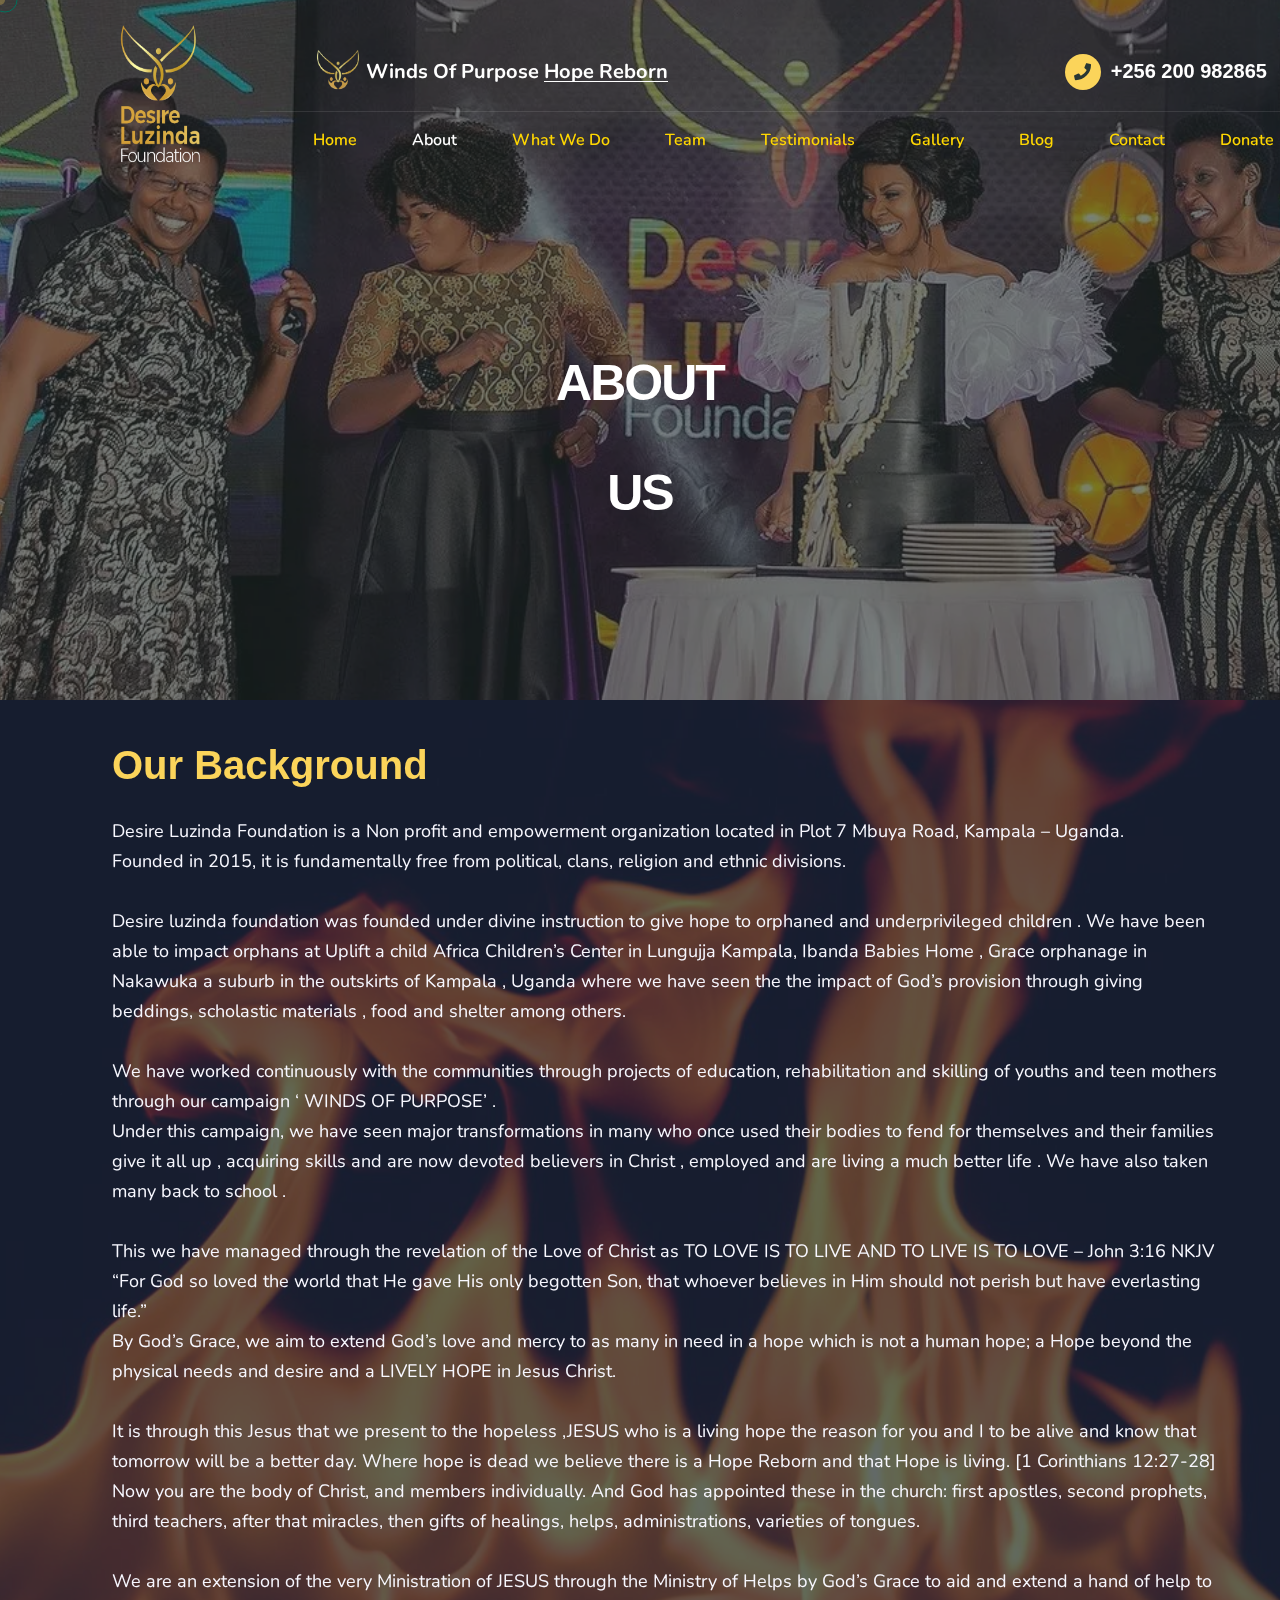
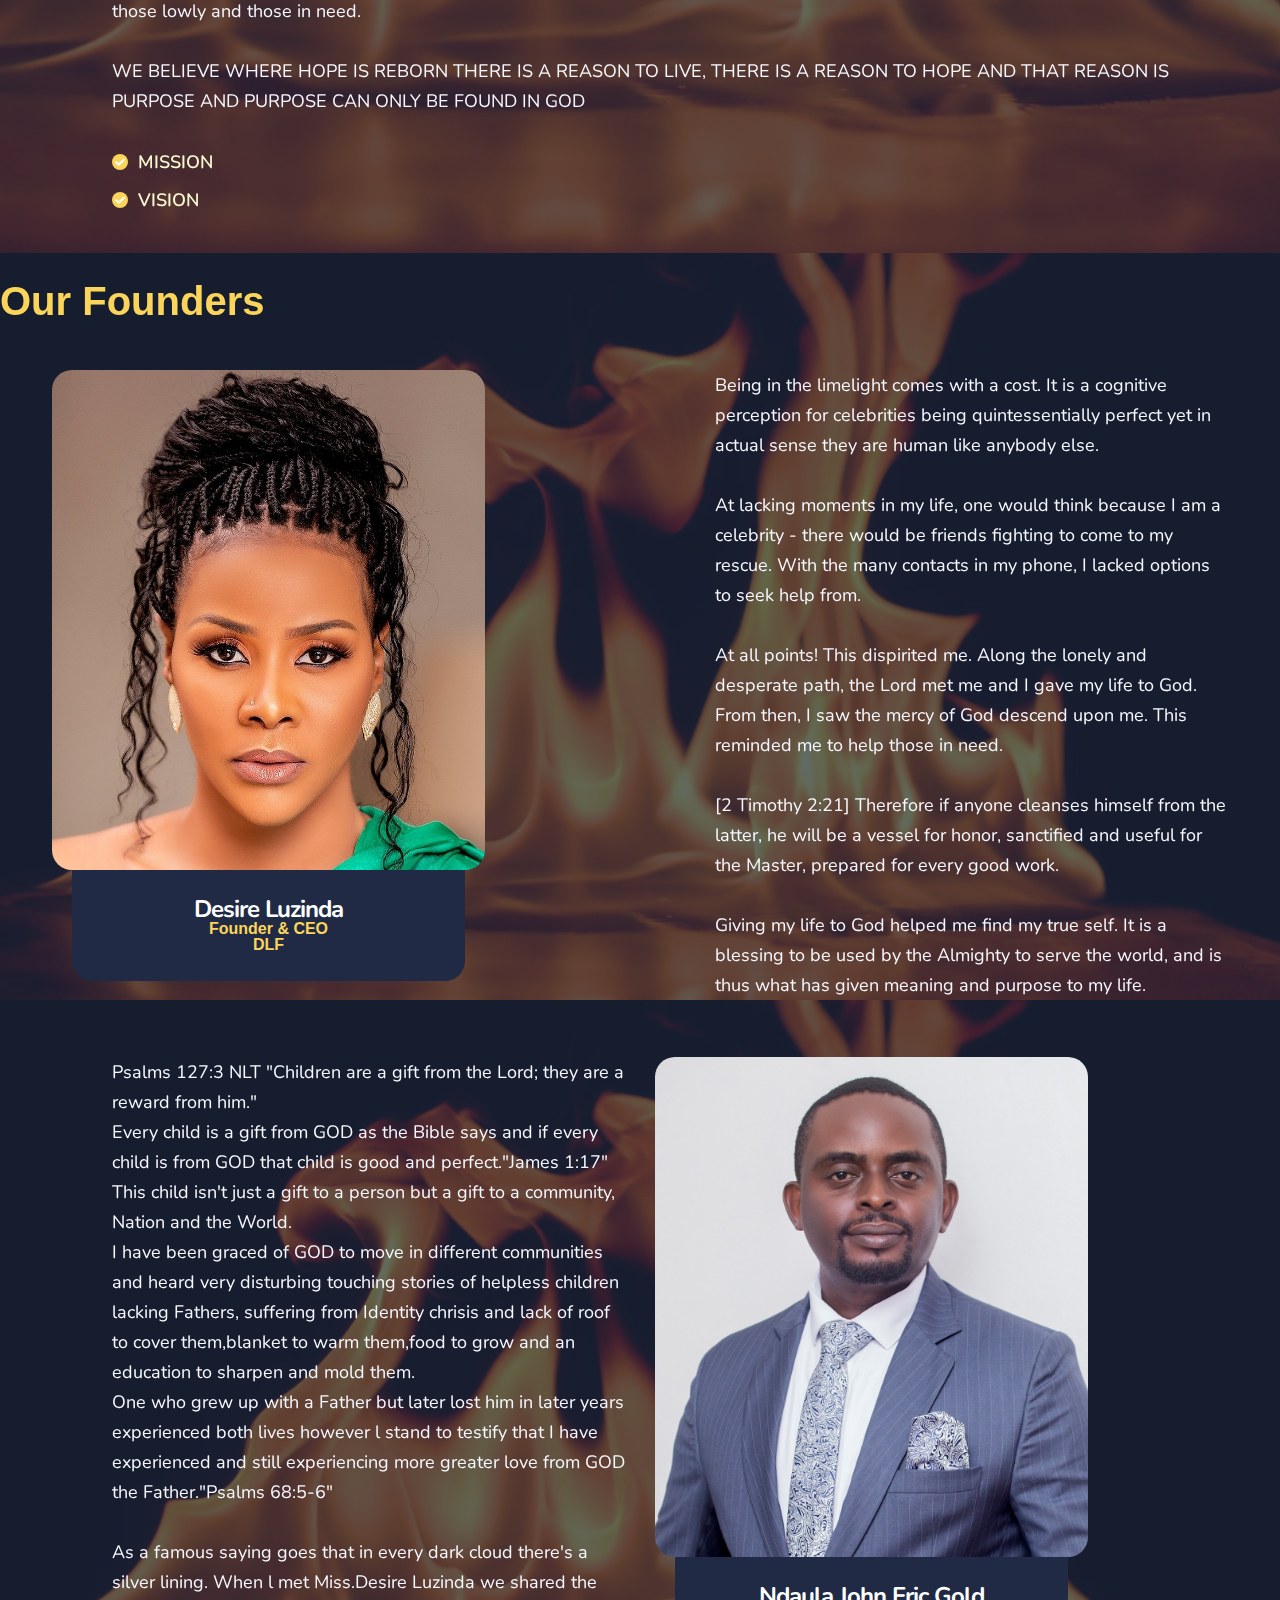
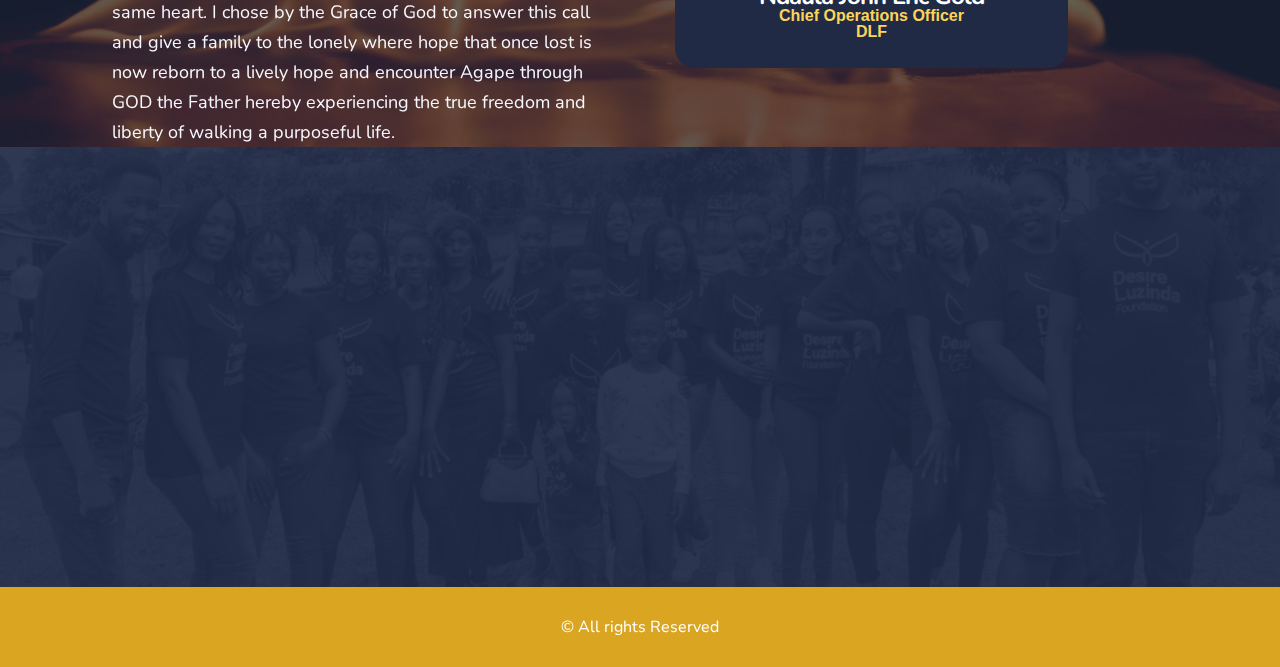
==== commit 711b9901: "updated2" ====
--- a/about.html
+++ b/about.html
@@ -105,7 +105,7 @@
                                                 <li><a href="index.html">Home </a></li>
                                                 <li><a href="about.html">About</a></li>
                                                 <li class="dropdown">
-                                                    <a href="#">WhatWeDo</a>
+                                                    <a href="#">What We Do</a>
                                                     <ul>
                                                         <li><a href="#">Education</a></li>
                                                         <li><a href="#">Health</a></li>
@@ -472,7 +472,7 @@
                     <div class="row">
                         <div class="col-xl-12">
                             <div class="site-footer__bottom-inner">
-                                <p class="site-footer__bottom-text">Created with <span class="fa fa-heart"></span> by <a href="#">DLF_IT © All rights Reserved</a>
+                                <p class="site-footer__bottom-text">  <a href="#"> © All rights Reserved</a>
                                 </p>
                             </div>
                         </div>
--- a/assets/css/oxpins.css
+++ b/assets/css/oxpins.css
@@ -2309,6 +2309,7 @@
 .stricky-header.main-menu-three .main-menu__list>li {
     padding-top: 13px;
     padding-bottom: 13px;
+    width: max-content;
 }
 
 /*--------------------------------------------------------------
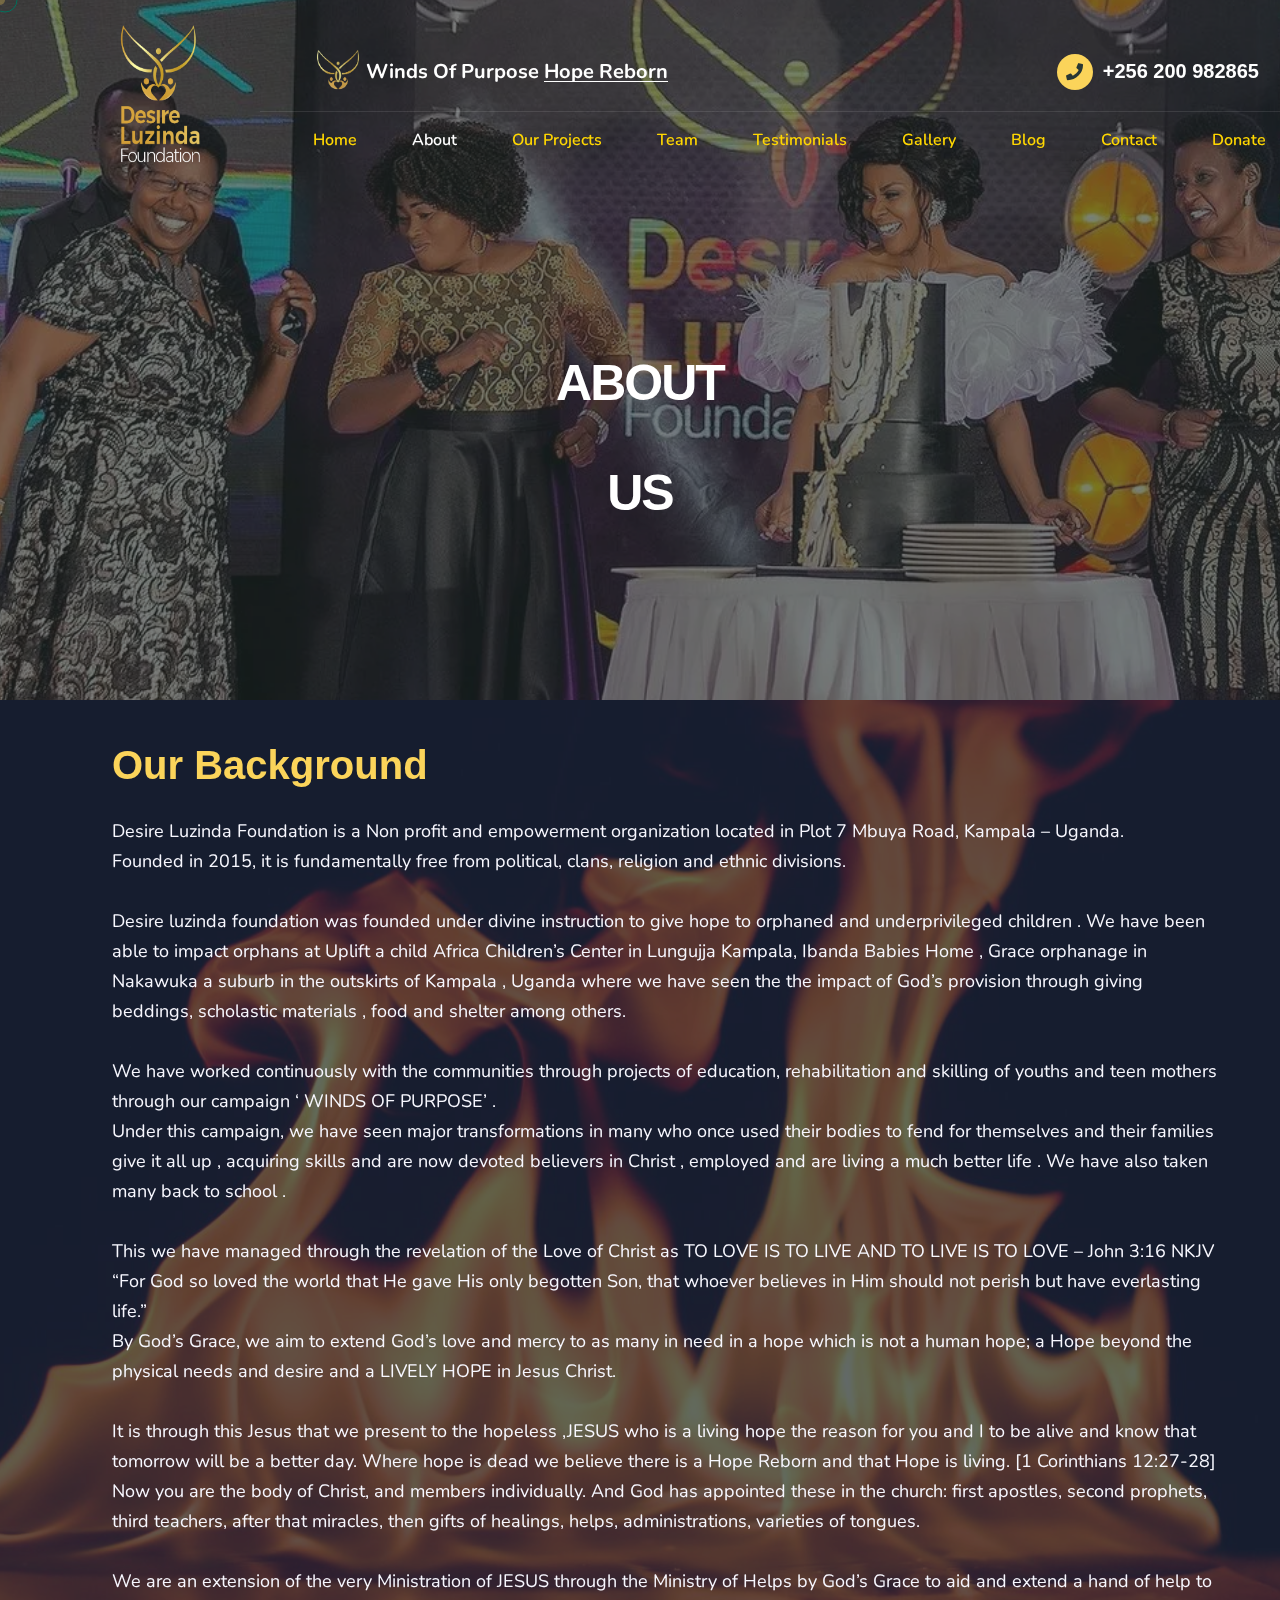
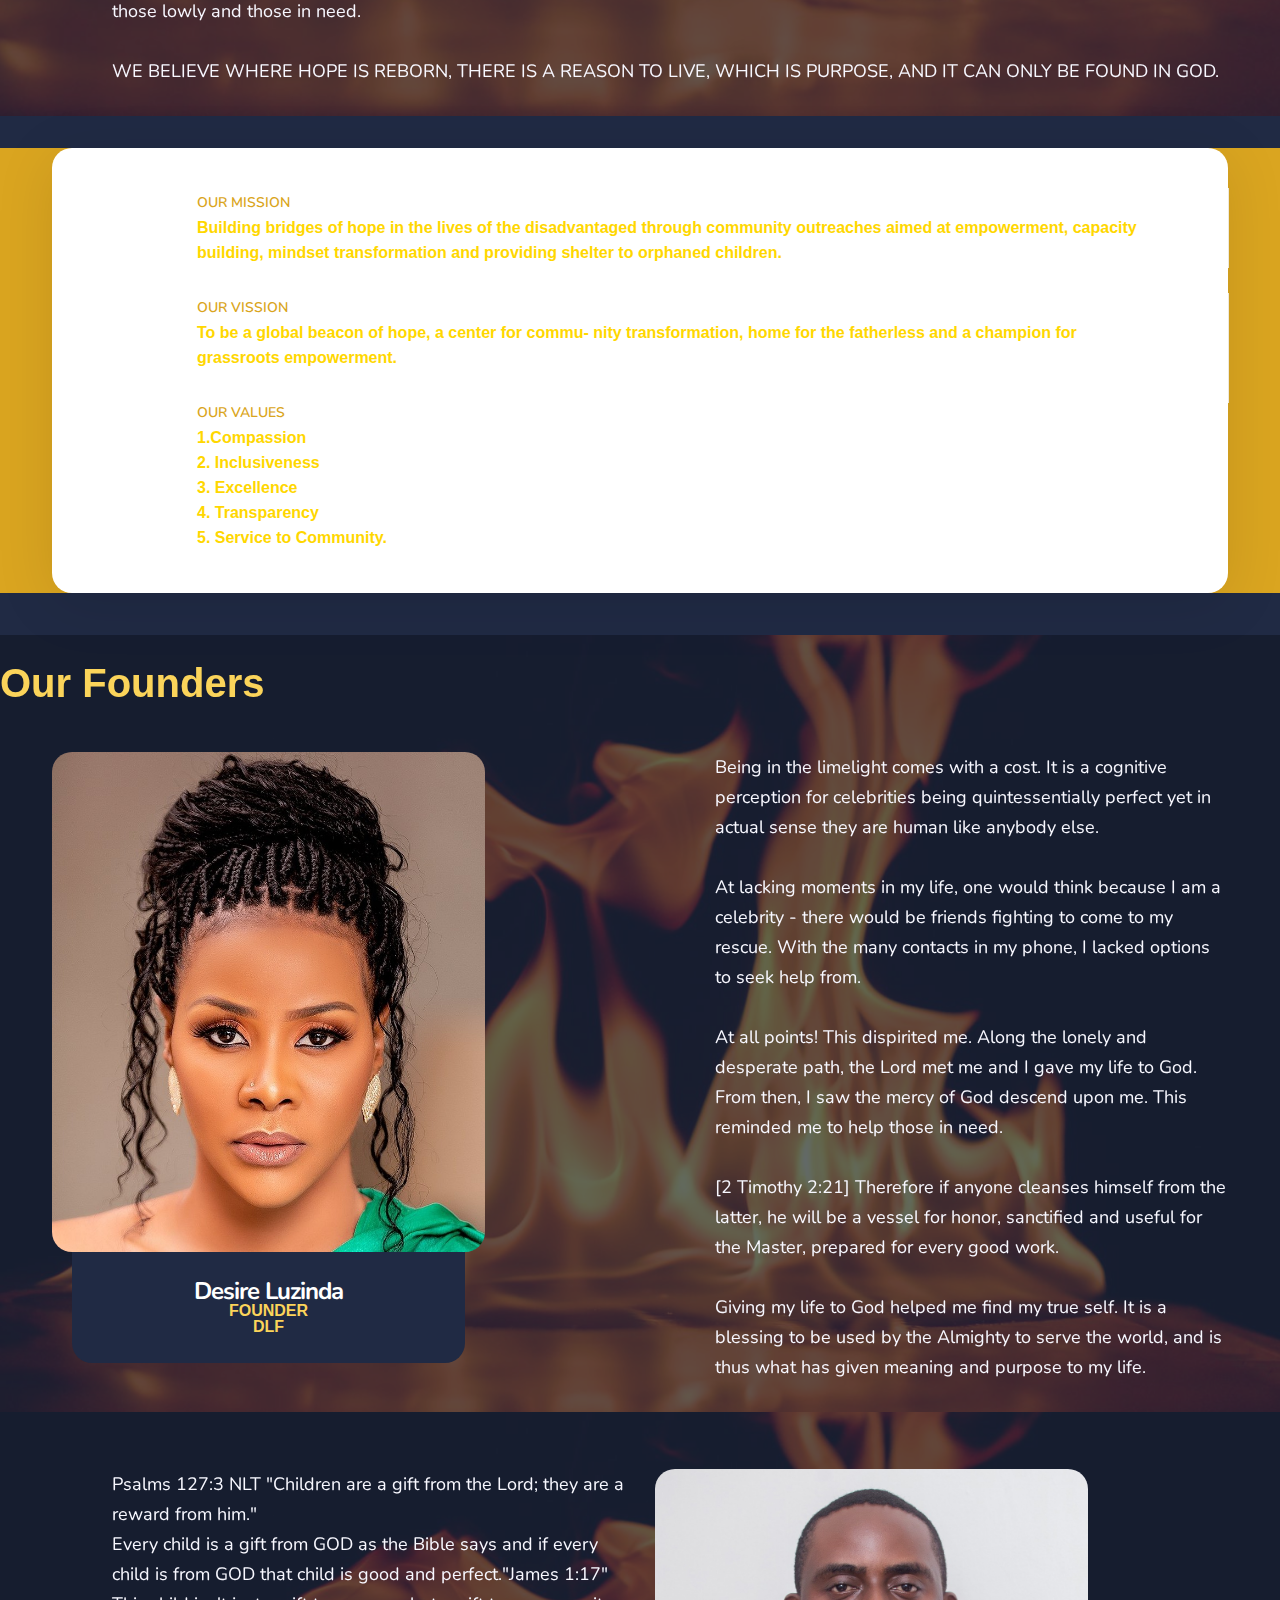
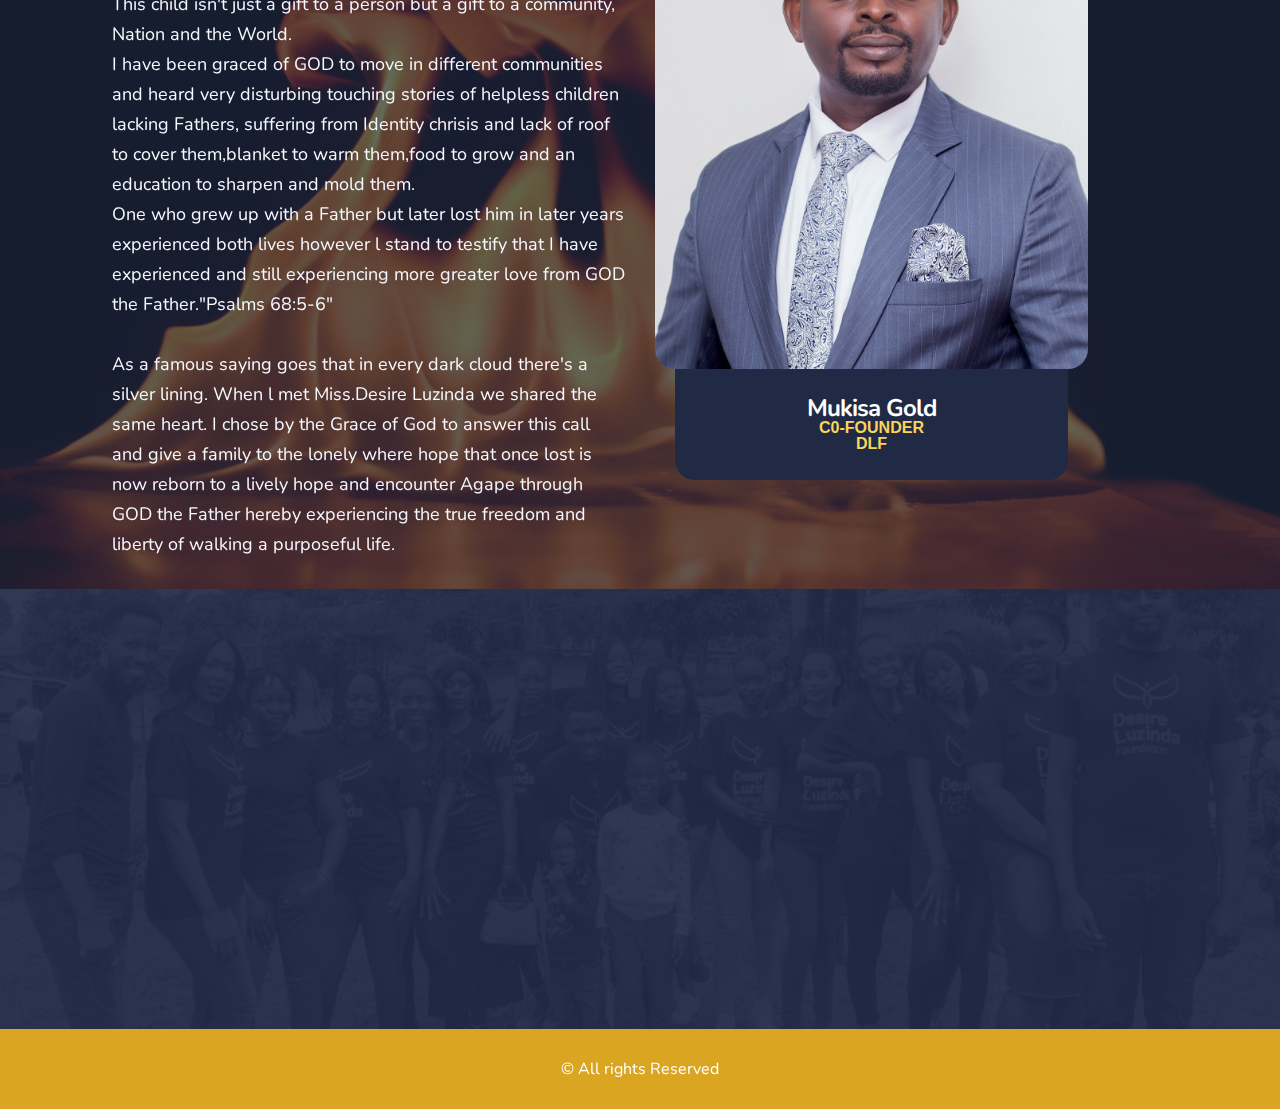
==== commit 3752cd38: "updates: projects" ====
--- a/about.html
+++ b/about.html
@@ -85,7 +85,7 @@
                                                 style="height: 50px; width: 50px;">
                                             </div>
                                             <div class="main-menu-three__volunteers-text-box">
-                                                <p class="main-menu-three__volunteers-text"><a href="">Winds Of Purpose
+                                                <p class="main-menu-three__volunteers-text"><a href="winds.html">Winds Of Purpose
                                                         <span>Hope Reborn</span></a></p>
                                             </div>
                                         </div>
@@ -105,12 +105,10 @@
                                                 <li><a href="index.html">Home </a></li>
                                                 <li><a href="about.html">About</a></li>
                                                 <li class="dropdown">
-                                                    <a href="#">What We Do</a>
+                                                    <a href="#">Our Projects</a>
                                                     <ul>
-                                                        <li><a href="#">Education</a></li>
-                                                        <li><a href="#">Health</a></li>
-                                                        <li><a href="#">Food</a></li>
-                                                        <li><a href="#">Others</a></li> 
+                                                        <li><a href="winds.html">Winds Of Purpose</a></li>
+                                                        <li><a href="toto.html">Yamba Toto</a></li>
                                                     </ul>
                                                 </li>
                                                 <li><a href="team.html">Team</a></li>
@@ -250,36 +248,66 @@
                                 <br><br>
                                 We are an  extension of the very Ministration of JESUS through the Ministry of Helps by God’s Grace to aid and extend a hand of help to those lowly and those in need.
                                 <br><br>
-                                WE BELIEVE WHERE HOPE IS REBORN THERE IS A REASON TO LIVE, THERE IS A REASON TO HOPE AND THAT REASON IS PURPOSE AND PURPOSE CAN ONLY BE FOUND IN GOD</p>
-                                
-                            <ul class="list-unstyled about-four__points">
-                                <li>
-                                    <div class="icon">
-                                        <i class="fa fa-check"></i>
-                                    </div>
-                                    <div class="text">
-                                        <p>MISSION</p>
-                                    </div>
-                                </li>
-                                <li>
-                                    <div class="icon">
-                                        <i class="fa fa-check"></i>
-                                    </div>
-                                    <div class="text">
-                                        <p>VISION</p>
-                                    </div>
-                                </li>
-                                
-                            </ul>
+                                WE BELIEVE WHERE HOPE IS REBORN, THERE IS A REASON TO LIVE, WHICH IS PURPOSE, AND IT CAN ONLY BE FOUND IN GOD.</p>   
                             
+                        </div><br>
+                    </div>
+                </div>
+            </div>
+        </section>
+
+
+        <section class="contact-one">
+            <div class="container">
+                <div class="contact-one__inne">
+                    <ul class="list-unstyled contact-one__list">
+                        <li class="contact-one__single">
                             
-                        </div>
-                    </div>
-                </div>
-            </div>
-        </section> 
-
-
+                            <div class="contact-one__content">
+                                <p class="contact-one__sub-title">OUR MISSION</p>
+                                <h3 class="contact-one__number">Building bridges of hope in the lives of the disadvantaged
+                                    through community outreaches aimed at empowerment,
+                                    capacity building, mindset transformation and providing
+                                    shelter to orphaned children.</h3>
+                            </div>
+                        </li>
+                        <br>
+                        <li class="contact-one__single">
+                            
+                            <div class="contact-one__content">
+                                <p class="contact-one__sub-title">OUR VISSION</p>
+                                <h3 class="contact-one__number">To be a global beacon of
+                                    hope, a center for commu-
+                                    nity transformation, home
+                                    for the fatherless and a
+                                    champion for grassroots
+                                    empowerment.
+                                </h3><br>
+                            </div>
+                        </li>
+                       
+                        <li class="contact-one__single">                      
+                            <div class="contact-one__content">
+                                <p class="contact-one__sub-title">OUR VALUES</p>
+                                <h3 class="contact-one__number">
+                                    1.Compassion<br>
+                                    2. Inclusiveness<br>
+                                    3. Excellence<br>
+                                    4. Transparency<br>
+                                    5. Service to Community.</h3>
+                            </div>
+                        </li>
+                    </ul>
+                </div>
+            </div>
+        </section>
+
+        <section>
+            <div class="section-title text-left">
+                <span class="section-title__tagline"></span>
+                
+            </div>
+        </section>
 
         <section class="about-four">
             <div class="section-title text-left">
@@ -297,7 +325,7 @@
                                 </div>
                                 <div class="team-one__content">
                                     <h3 class="team-one__name"><a href="team-details.html">Desire Luzinda</a></h3>
-                                    <p class="team-one__sub-title">Founder & CEO <br> DLF</p>
+                                    <p class="team-one__sub-title">FOUNDER <br> DLF</p>
                                 </div>
                                
                                 <!-- <div class="about-four__border"></div> -->
@@ -321,9 +349,7 @@
                             <br><br>
 
                             Giving my life to God helped me find my true self. It is a blessing to be used by the Almighty to serve the world, and is thus what has given meaning and purpose to my life.
-                               </p>
-                            
-                            
+                               </p><br>   
                         </div>
                     </div>
                 </div>
@@ -351,9 +377,7 @@
                     As a famous saying goes that in every dark cloud there's a silver lining. When l met Miss.Desire Luzinda we shared the same heart.
                     I chose by the Grace of God to answer this call and give a family to the lonely where hope that once lost is now reborn to a lively hope and encounter Agape through GOD the Father hereby experiencing the true freedom and liberty of walking a purposeful life.
                     
-                       </p>
-                    
-                    
+                       </p><br>
                 </div>
             </div>
             
@@ -365,10 +389,10 @@
                                     >
                                 </div>
                                 <div class="team-one__content">
-                                    <h3 class="team-one__name"><a href="team-details.html">Ndaula John Eric Gold</a></h3>
+                                    <h3 class="team-one__name"><a href="team-details.html">Mukisa Gold</a></h3>
                                     <p class="team-one__sub-title">
-                                        Chief Operations Officer <br> DLF</p>
-                                </div>
+                                        C0-FOUNDER <br> DLF</p>
+                                </div><br>
                                
                                 <!-- <div class="about-four__border"></div> -->
                             </div>
@@ -413,7 +437,7 @@
                                 <h3 class="footer-widget__title">Links</h3>
                                 <ul class="footer-widget__links-list list-unstyled clearfix">
                                     <li><a href="about.html">About us</a></li>
-                                    <li><a href="#">What We Do</a></li>
+                                    <li><a href="winds.html">Winds Of Purpose</a></li>
                                     <li><a href="team.html">Team</a></li>
                                     <li><a href="gallery.html">Gallery</a></li>
                                     <li><a href="contact.html">Contact Us</a></li>
@@ -459,7 +483,7 @@
                                     <br>Account Name: DESIRE LUZINDA FOUNDATION LIMITED
                                     <br>Account Number(USD): 1036201856555, Acount Number(UGX): 1036201856550
 
-                                </p>
+                                </p><br>
                                 
                                
                             </div>
--- a/assets/css/oxpins.css
+++ b/assets/css/oxpins.css
@@ -6606,7 +6606,7 @@
 .contact-one {
     position: relative;
     display: block;
-    margin-top: -70px;
+    margin-top: 32px;
     z-index: 1;
     background-color: goldenrod;
 }
@@ -7711,7 +7711,7 @@
     background-position: center;
     background-size: cover;
     mix-blend-mode: luminosity;
-    opacity: .15;
+    opacity: .20;
     z-index: -1;
 }
 
@@ -7721,7 +7721,7 @@
     bottom: 0;
     left: 0;
     width: 807px;
-    opacity: 0.20;
+    opacity: 0.30;
     background-repeat: no-repeat;
     background-size: cover;
     background-position: top center;
@@ -7740,7 +7740,7 @@
 .events-two__text {
     color: darkgoldenrod;
     font-size: 19px;
-    padding-bottom: 41px;
+    padding-bottom: 0px;
 }
 
 .events-two__btn {
@@ -11381,7 +11381,7 @@
     font-weight: 700;
     line-height: 48px;
     color: rgb(0, 135, 177);
-    margin: 0 0 10px 0;
+    margin: 0 0 70px 0;
   }
   
   .section-subhead-text {
@@ -11494,7 +11494,7 @@
 }
 
 .wk-desk-3 {
-  width: 25%;
+  width: 28%;
 }
 
 .wk-desk-4 {
@@ -11542,8 +11542,8 @@
     width: 16.666667%;
   }
 
-  .wk-ipadp-3 {
-    width: 25%;
+  .wk-desk-3 {
+    width: 28%;
   }
 
   .wk-ipadp-4 {
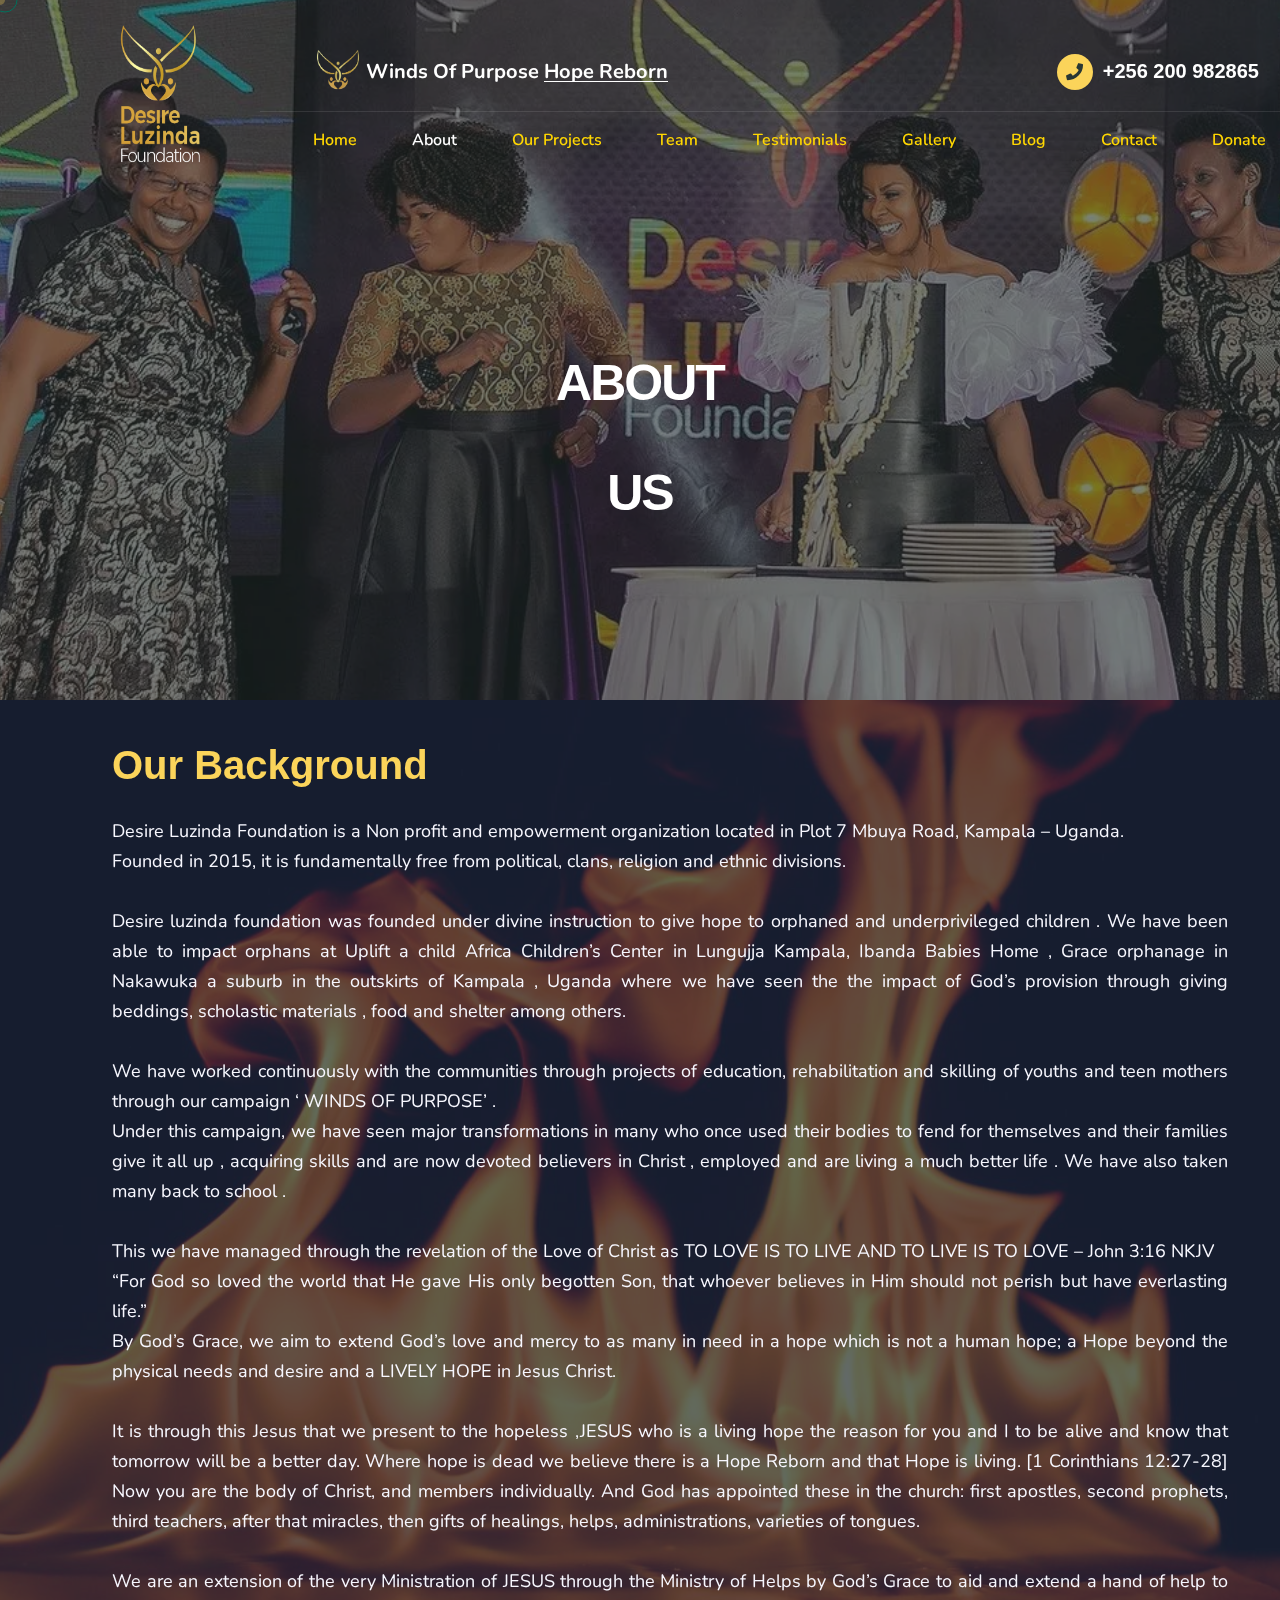
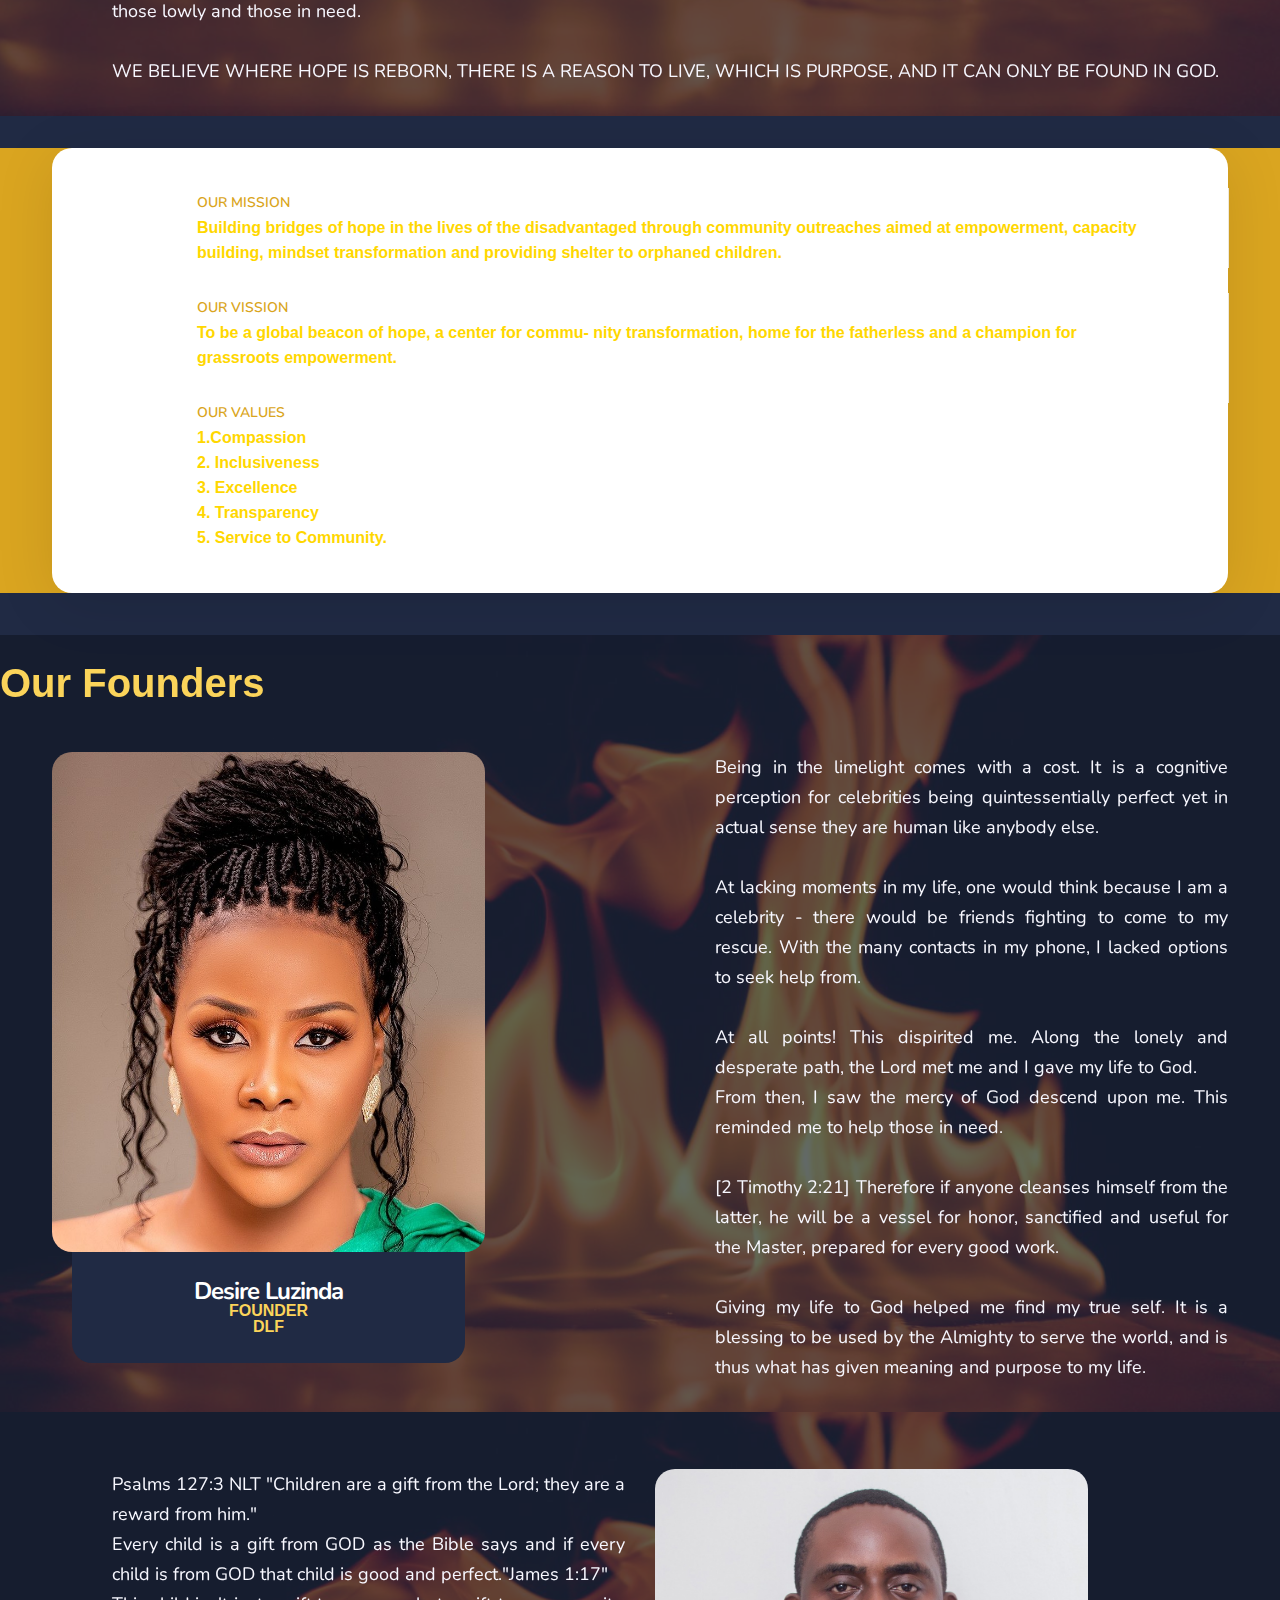
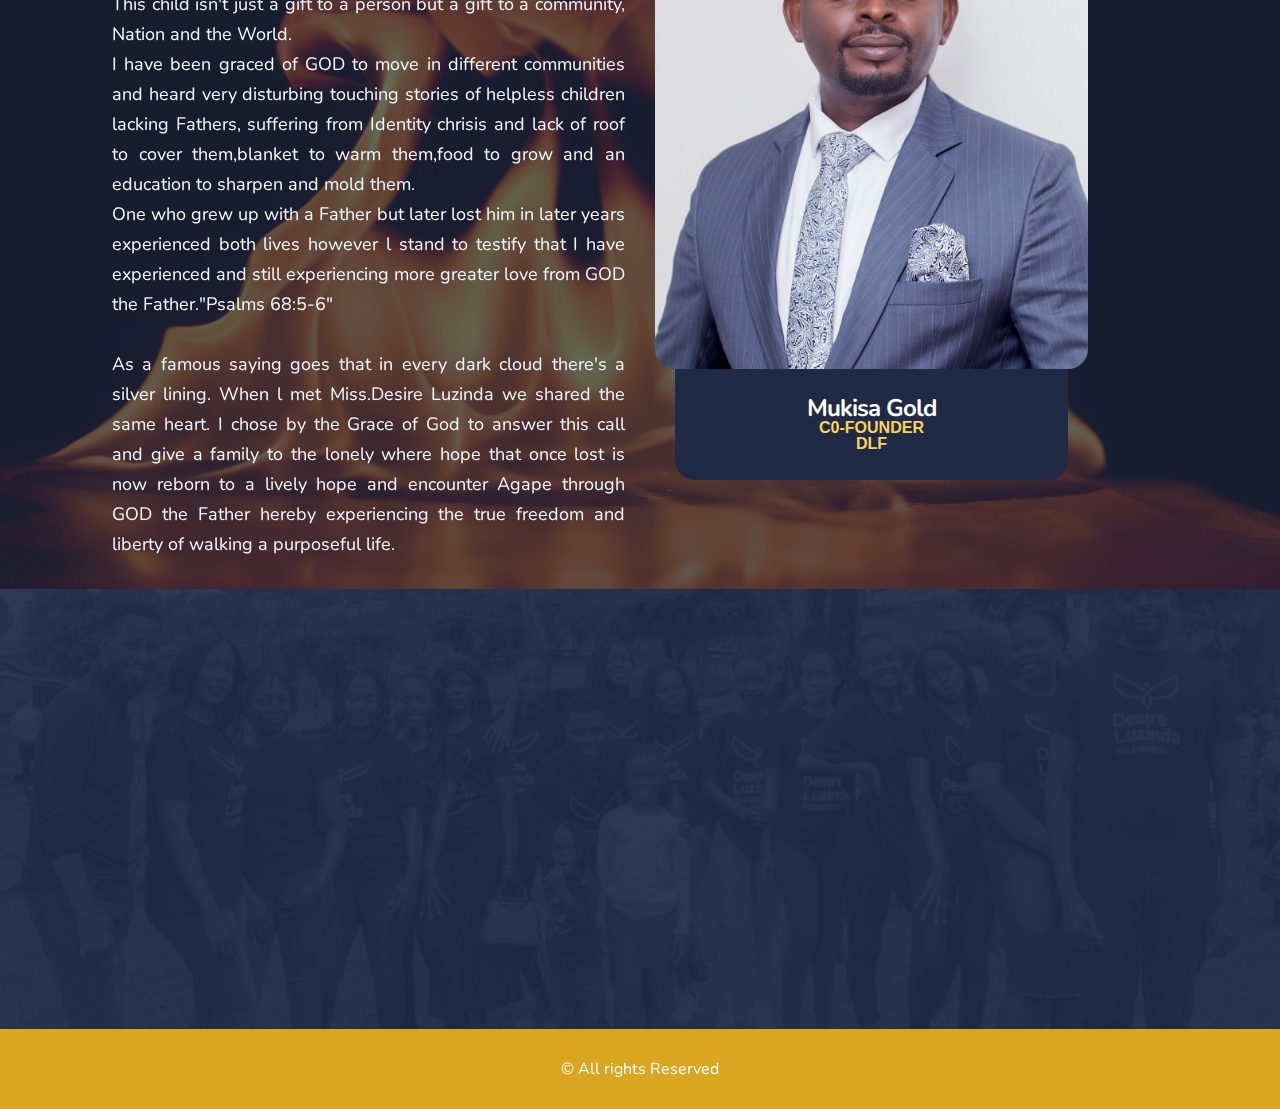
==== commit b8e61fe8: "update team,home" ====
--- a/about.html
+++ b/about.html
@@ -175,14 +175,14 @@
                     </div>
 
                     <div class="swiper-slide">
-                        <div class="image-layer-three" style="background-image: url(assets/images/backgrounds/DLFL2.jpg); object-fit: cover;"></div>
+                        <div class="image-layer-three" style="background-image: url(assets/images/dlf/10.jpg); object-fit: cover;"></div>
                         <!-- /.image-layer -->
                         <div class="main-slider-three-color"></div>
                         <div class="container">
                             <div class="row">
                                 <div class="col-xl-12">
                                     <div class="main-slider-three__content">
-                                        <h3 class="main-slider-three__title">Give Hope To The
+                                        <h3 class="main-slider-three__title">Giving Hope To The
                                               <br> Hopeless
                                            </h3>
                                         
@@ -193,7 +193,7 @@
                     </div>
 
                     <div class="swiper-slide">
-                        <div class="image-layer-three" style="background-image: url(assets/images/backgrounds/team.jpg); object-fit: cover;"></div>
+                        <div class="image-layer-three" style="background-image: url(assets/images/backgrounds/DLF29.jpg); object-fit: cover;"></div>
                         <!-- /.image-layer -->
                         <div class="main-slider-three-color"></div>
                         <div class="container">
--- a/assets/css/oxpins.css
+++ b/assets/css/oxpins.css
@@ -11131,6 +11131,7 @@
 .about-four__text {
     font-weight: 400;
     font-size: 18px;
+    text-align: justify;
 }
 
 .about-four__points {
@@ -11435,7 +11436,7 @@
   }
   
   .team-img {
-    height: 300px;
+    height: 340px;
     border-radius: 50%;
     object-fit: cover !important;
     width: 100%;
